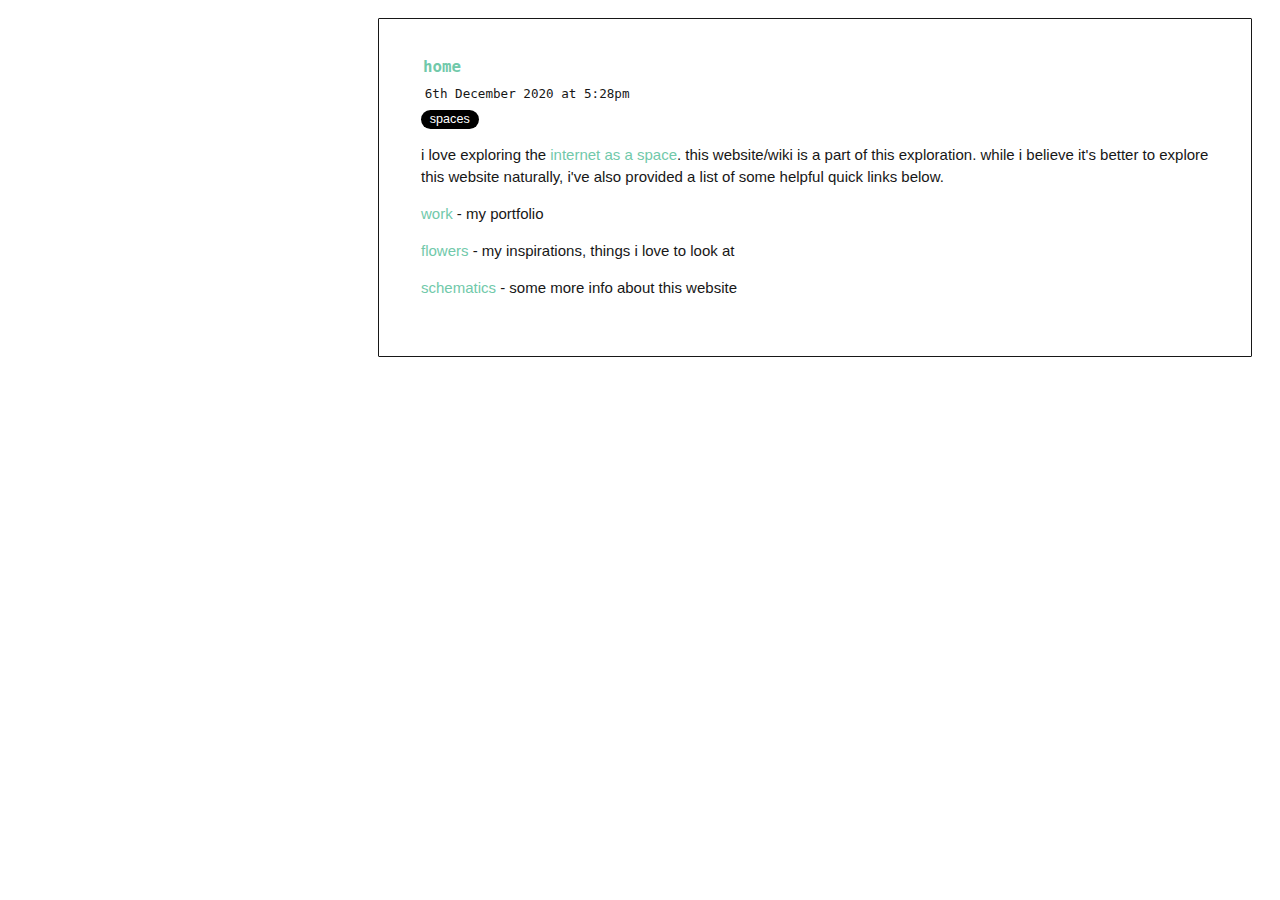
==== index.html @ 0bd0fa55 "rename" ====
<!doctype html>
<html>
<head>
<meta http-equiv="Content-Type" content="text/html;charset=utf-8" />
<meta name="generator" content="TiddlyWiki" />
<meta name="tiddlywiki-version" content="5.1.22" />
<meta name="viewport" content="width=device-width, initial-scale=1.0" />
<meta name="apple-mobile-web-app-capable" content="yes" />
<meta name="apple-mobile-web-app-status-bar-style" content="black-translucent" />
<meta name="mobile-web-app-capable" content="yes"/>
<meta name="format-detection" content="telephone=no">
<link id="faviconLink" rel="shortcut icon" href="favicon.ico">
<link rel="stylesheet" href="static.css">
<title>home: rae's garden — thoughts and artifacts</title>
</head>
<body class="tc-body">

<section class="tc-story-river">
<p><div class="tc-tiddler-frame tc-tiddler-view-frame tc-tiddler-exists  tc-tagged-spaces" data-tags="spaces" data-tiddler-title="home"><div class="tc-tiddler-title"><div class="tc-titlebar"><span class="tc-tiddler-controls"><span class=" tc-reveal"><button aria-label="more" class="tc-btn-invisible tc-btn-%24%3A%2Fcore%2Fui%2FButtons%2Fmore-tiddler-actions" title="More actions"></button><div class=" tc-reveal" hidden="true"></div></span><span class=" tc-reveal" hidden="true"></span><span class=" tc-reveal" hidden="true"></span><span class=" tc-reveal" hidden="true"></span><span class=" tc-reveal" hidden="true"></span><span class=" tc-reveal" hidden="true"></span><span class=" tc-reveal"><button aria-label="edit" class="tc-btn-invisible tc-btn-%24%3A%2Fcore%2Fui%2FButtons%2Fedit" title="Edit this tiddler"></button></span><span class=" tc-reveal" hidden="true"></span><span class=" tc-reveal" hidden="true"></span><span class=" tc-reveal" hidden="true"></span><span class=" tc-reveal" hidden="true"></span><span class=" tc-reveal" hidden="true"></span><span class=" tc-reveal"><button aria-label="close" class="tc-btn-invisible tc-btn-%24%3A%2Fcore%2Fui%2FButtons%2Fclose" title="Close this tiddler"></button></span><span class=" tc-reveal" hidden="true"></span><span class=" tc-reveal" hidden="true"></span><span class=" tc-reveal" hidden="true"></span></span><span><span class="tc-tiddler-title-icon" style="fill:;"></span><h2 class="tc-title">home</h2></span></div><div class="tc-tiddler-info tc-popup-handle tc-reveal" hidden="true"></div></div><div class=" tc-reveal" hidden="true"></div>
<div class=" tc-reveal"><div class="tc-subtitle"><a class="tc-tiddlylink tc-tiddlylink-missing" href=".html"></a>6th December 2020 at 5:28pm</div></div><div class=" tc-reveal">
<div class="tc-tags-wrapper"><span class="tc-tag-list-item">
<span class="tc-tag-label tc-btn-invisible" draggable="true" style="background-color:;
fill:#ffffff;
color:#ffffff;">
spaces
</span>
<span class="tc-drop-down tc-reveal" hidden="true"></span></span></div>
</div>

<div class="tc-tiddler-body tc-reveal"><p>i love exploring the <a class="tc-tiddlylink tc-tiddlylink-resolves" href="internet%2520as%2520a%2520space.html">internet as a space</a>. this website/wiki is a part of this exploration. while i believe it's better to explore this website naturally, i've also provided a list of some helpful quick links below. </p><p><a class="tc-tiddlylink tc-tiddlylink-resolves" href="work.html">work</a> - my portfolio</p><p><a class="tc-tiddlylink tc-tiddlylink-resolves" href="flowers.html">flowers</a> - my inspirations, things i love to look at </p><p><a class="tc-tiddlylink tc-tiddlylink-resolves" href="schematics.html">schematics</a> - some more info about this website
</p></div>



</div>

</p>
</section>
</body>
</html>
---- static.css ----
/*
Basic styles used before we boot up the parsing engine
*/

/*
Error message and password prompt
*/

.tc-error-form {
	font-family: sans-serif;
	color: #fff;
	z-index: 20000;
	position: fixed;
	background-color: rgb(255, 75, 75);
	border: 8px solid rgb(255, 0, 0);
	border-radius: 8px;
	width: 50%;
	margin-left: 25%;
	margin-top: 4em;
	padding: 0 2em 1em 2em;
}

.tc-error-form h1 {
	text-align: center;
}

.tc-error-prompt {
	text-align: center;
	color: #000;
}

.tc-error-message {
	overflow: auto;
	max-height: 40em;
	padding-right: 1em;
	margin: 1em 0;
	white-space: pre-line;
}

.tc-password-wrapper {
    font-family: sans-serif;
	z-index: 20000;
	position: fixed;
	text-align: center;
	width: 200px;
	top: 4em;
	left: 50%;
	margin-left: -144px; /* - width/2 - paddingHorz/2 - border */
	padding: 16px 16px 16px 16px;
	border-radius: 8px;
}

.tc-password-wrapper {
	color: #000;
	text-shadow: 0 1px 0 rgba(255, 255, 255, 0.5);
	background-color: rgb(197, 235, 183);
	border: 8px solid rgb(164, 197, 152);
}

.tc-password-wrapper form {
	text-align: left;
}

.tc-password-wrapper h1 {
	font-size: 16px;
	line-height: 20px;
	padding-bottom: 16px;
}

.tc-password-wrapper input {
	width: 100%;
}

/*
** Start with the normalize CSS reset, and then belay some of its effects
*//*! normalize.css v8.0.1 | MIT License | github.com/necolas/normalize.css */

/* Document
   ========================================================================== */

/**
 * 1. Correct the line height in all browsers.
 * 2. Prevent adjustments of font size after orientation changes in iOS.
 */

html {
  line-height: 1.15; /* 1 */
  -webkit-text-size-adjust: 100%; /* 2 */
}

/* Sections
   ========================================================================== */

/**
 * Remove the margin in all browsers.
 */

body {
  margin: 0;
}

/**
 * Render the `main` element consistently in IE.
 */

main {
  display: block;
}

/**
 * Correct the font size and margin on `h1` elements within `section` and
 * `article` contexts in Chrome, Firefox, and Safari.
 */

h1 {
  font-size: 2em;
  margin: 0.67em 0;
}

/* Grouping content
   ========================================================================== */

/**
 * 1. Add the correct box sizing in Firefox.
 * 2. Show the overflow in Edge and IE.
 */

hr {
  box-sizing: content-box; /* 1 */
  height: 0; /* 1 */
  overflow: visible; /* 2 */
}

/**
 * 1. Correct the inheritance and scaling of font size in all browsers.
 * 2. Correct the odd `em` font sizing in all browsers.
 */

pre {
  font-family: monospace, monospace; /* 1 */
  font-size: 1em; /* 2 */
}

/* Text-level semantics
   ========================================================================== */

/**
 * Remove the gray background on active links in IE 10.
 */

a {
  background-color: transparent;
}

/**
 * 1. Remove the bottom border in Chrome 57-
 * 2. Add the correct text decoration in Chrome, Edge, IE, Opera, and Safari.
 */

abbr[title] {
  border-bottom: none; /* 1 */
  text-decoration: underline; /* 2 */
  text-decoration: underline dotted; /* 2 */
}

/**
 * Add the correct font weight in Chrome, Edge, and Safari.
 */

b,
strong {
  font-weight: bolder;
}

/**
 * 1. Correct the inheritance and scaling of font size in all browsers.
 * 2. Correct the odd `em` font sizing in all browsers.
 */

code,
kbd,
samp {
  font-family: monospace, monospace; /* 1 */
  font-size: 1em; /* 2 */
}

/**
 * Add the correct font size in all browsers.
 */

small {
  font-size: 80%;
}

/**
 * Prevent `sub` and `sup` elements from affecting the line height in
 * all browsers.
 */

sub,
sup {
  font-size: 75%;
  line-height: 0;
  position: relative;
  vertical-align: baseline;
}

sub {
  bottom: -0.25em;
}

sup {
  top: -0.5em;
}

/* Embedded content
   ========================================================================== */

/**
 * Remove the border on images inside links in IE 10.
 */

img {
  border-style: none;
}

/* Forms
   ========================================================================== */

/**
 * 1. Change the font styles in all browsers.
 * 2. Remove the margin in Firefox and Safari.
 */

button,
input,
optgroup,
select,
textarea {
  font-family: inherit; /* 1 */
  font-size: 100%; /* 1 */
  line-height: 1.15; /* 1 */
  margin: 0; /* 2 */
}

/**
 * Show the overflow in IE.
 * 1. Show the overflow in Edge.
 */

button,
input { /* 1 */
  overflow: visible;
}

/**
 * Remove the inheritance of text transform in Edge, Firefox, and IE.
 * 1. Remove the inheritance of text transform in Firefox.
 */

button,
select { /* 1 */
  text-transform: none;
}

/**
 * Correct the inability to style clickable types in iOS and Safari.
 */

button,
[type="button"],
[type="reset"],
[type="submit"] {
  -webkit-appearance: button;
}

/**
 * Remove the inner border and padding in Firefox.
 */

button::-moz-focus-inner,
[type="button"]::-moz-focus-inner,
[type="reset"]::-moz-focus-inner,
[type="submit"]::-moz-focus-inner {
  border-style: none;
  padding: 0;
}

/**
 * Restore the focus styles unset by the previous rule.
 */

button:-moz-focusring,
[type="button"]:-moz-focusring,
[type="reset"]:-moz-focusring,
[type="submit"]:-moz-focusring {
  outline: 1px dotted ButtonText;
}

/**
 * Correct the padding in Firefox.
 */

fieldset {
  padding: 0.35em 0.75em 0.625em;
}

/**
 * 1. Correct the text wrapping in Edge and IE.
 * 2. Correct the color inheritance from `fieldset` elements in IE.
 * 3. Remove the padding so developers are not caught out when they zero out
 *    `fieldset` elements in all browsers.
 */

legend {
  box-sizing: border-box; /* 1 */
  color: inherit; /* 2 */
  display: table; /* 1 */
  max-width: 100%; /* 1 */
  padding: 0; /* 3 */
  white-space: normal; /* 1 */
}

/**
 * Add the correct vertical alignment in Chrome, Firefox, and Opera.
 */

progress {
  vertical-align: baseline;
}

/**
 * Remove the default vertical scrollbar in IE 10+.
 */

textarea {
  overflow: auto;
}

/**
 * 1. Add the correct box sizing in IE 10.
 * 2. Remove the padding in IE 10.
 */

[type="checkbox"],
[type="radio"] {
  box-sizing: border-box; /* 1 */
  padding: 0; /* 2 */
}

/**
 * Correct the cursor style of increment and decrement buttons in Chrome.
 */

[type="number"]::-webkit-inner-spin-button,
[type="number"]::-webkit-outer-spin-button {
  height: auto;
}

/**
 * 1. Correct the odd appearance in Chrome and Safari.
 * 2. Correct the outline style in Safari.
 */

[type="search"] {
  -webkit-appearance: textfield; /* 1 */
  outline-offset: -2px; /* 2 */
}

/**
 * Remove the inner padding in Chrome and Safari on macOS.
 */

[type="search"]::-webkit-search-decoration {
  -webkit-appearance: none;
}

/**
 * 1. Correct the inability to style clickable types in iOS and Safari.
 * 2. Change font properties to `inherit` in Safari.
 */

::-webkit-file-upload-button {
  -webkit-appearance: button; /* 1 */
  font: inherit; /* 2 */
}

/* Interactive
   ========================================================================== */

/*
 * Add the correct display in Edge, IE 10+, and Firefox.
 */

details {
  display: block;
}

/*
 * Add the correct display in all browsers.
 */

summary {
  display: list-item;
}

/* Misc
   ========================================================================== */

/**
 * Add the correct display in IE 10+.
 */

template {
  display: none;
}

/**
 * Add the correct display in IE 10.
 */

[hidden] {
  display: none;
}
*, input[type="search"] {
	box-sizing: border-box;
	-moz-box-sizing: border-box;
	-webkit-box-sizing: border-box;
}html button {
	line-height: 1.2;
	color: #171717;
	background: #ffffff;
	border-color: #171717;
}/*
** Basic element styles
*/html {
	font-family: -apple-system, BlinkMacSystemFont, "Segoe UI", Helvetica, Arial, sans-serif, "Apple Color Emoji", "Segoe UI Emoji", "Segoe UI Symbol";
	text-rendering: optimizeLegibility; /* Enables kerning and ligatures etc. */
	-webkit-font-smoothing: antialiased;
	-moz-osx-font-smoothing: grayscale;
}html:-webkit-full-screen {
	background-color: #ffffff;
}body.tc-body {
	font-size: 14px;
	line-height: 20px;
	word-wrap: break-word;
	


	color: #171717;
	background-color: #ffffff;
	fill: #171717;
}h1, h2, h3, h4, h5, h6 {
	line-height: 1.2;
	font-weight: 300;
}pre {
	display: block;
	padding: 14px;
	margin-top: 1em;
	margin-bottom: 1em;
	word-break: normal;
	word-wrap: break-word;
	white-space: pre-wrap;
	background-color: #ffffff;
	border: 1px solid #171717;
	padding: 0 3px 2px;
	border-radius: 3px;
	font-family: "SFMono-Regular",Consolas,"Liberation Mono",Menlo,Courier,monospace;
}code {
	color: #171717;
	background-color: #ffffff;
	border: 1px solid #171717;
	white-space: pre-wrap;
	padding: 0 3px 2px;
	border-radius: 3px;
	font-family: "SFMono-Regular",Consolas,"Liberation Mono",Menlo,Courier,monospace;
}blockquote {
	border-left: 5px solid #171717;
	margin-left: 25px;
	padding-left: 10px;
	quotes: "\201C""\201D""\2018""\2019";
}blockquote > div {
	margin-top: 1em;
	margin-bottom: 1em;
}blockquote.tc-big-quote {
	font-family: Georgia, serif;
	position: relative;
	background: #ffffff;
	border-left: none;
	margin-left: 50px;
	margin-right: 50px;
	padding: 10px;
    border-radius: 8px;
}blockquote.tc-big-quote cite:before {
	content: "\2014 \2009";
}blockquote.tc-big-quote:before {
	font-family: Georgia, serif;
	color: #171717;
	content: open-quote;
	font-size: 8em;
	line-height: 0.1em;
	margin-right: 0.25em;
	vertical-align: -0.4em;
	position: absolute;
    left: -50px;
    top: 42px;
}blockquote.tc-big-quote:after {
	font-family: Georgia, serif;
	color: #171717;
	content: close-quote;
	font-size: 8em;
	line-height: 0.1em;
	margin-right: 0.25em;
	vertical-align: -0.4em;
	position: absolute;
    right: -80px;
    bottom: -20px;
}dl dt {
	font-weight: bold;
	margin-top: 6px;
}button, textarea, input, select {
	outline-color: #71c9aa;
}textarea,
input[type=text],
input[type=search],
input[type=""],
input:not([type]) {
	color: #171717;
	background: #ffffff;
}input[type="checkbox"] {
  vertical-align: middle;
}.tc-muted {
	color: #171717;
}svg.tc-image-button {
	padding: 0px 1px 1px 0px;
}.tc-icon-wrapper > svg {
	width: 1em;
	height: 1em;
}kbd {
	display: inline-block;
	padding: 3px 5px;
	font-size: 0.8em;
	line-height: 1.2;
	color: #171717;
	vertical-align: middle;
	background-color: #ffffff;
	border: solid 1px #171717;
	border-bottom-color: #171717;
	border-radius: 3px;
	box-shadow: inset 0 -1px 0 #171717;
}/*
Markdown likes putting code elements inside pre elements
*/
pre > code {
	padding: 0;
	border: none;
	background-color: inherit;
	color: inherit;
}table {
	border: 1px solid #dddddd;
	width: auto;
	max-width: 100%;
	caption-side: bottom;
	margin-top: 1em;
	margin-bottom: 1em;
	/* next 2 elements needed, since normalize 8.0.1 */
	border-collapse: collapse;
	border-spacing: 0;
}table th, table td {
	padding: 0 7px 0 7px;
	border-top: 1px solid #dddddd;
	border-left: 1px solid #dddddd;
}table thead tr td, table th {
	background-color: #f0f0f0;
	font-weight: bold;
}table tfoot tr td {
	background-color: #a8a8a8;
}.tc-csv-table {
	white-space: nowrap;
}.tc-tiddler-frame img,
.tc-tiddler-frame svg,
.tc-tiddler-frame canvas,
.tc-tiddler-frame embed,
.tc-tiddler-frame iframe {
	max-width: 100%;
}.tc-tiddler-body > embed,
.tc-tiddler-body > iframe {
	width: 100%;
	height: 600px;
}/*
** Links
*/button.tc-tiddlylink,
a.tc-tiddlylink {
	text-decoration: none;
	font-weight: 500;
	color: #71c9aa;
	-webkit-user-select: inherit; /* Otherwise the draggable attribute makes links impossible to select */
}.tc-sidebar-lists a.tc-tiddlylink {
	color: #71c9aa;
}.tc-sidebar-lists a.tc-tiddlylink:hover {
	color: #171717;
}button.tc-tiddlylink:hover,
a.tc-tiddlylink:hover {
	text-decoration: underline;
}a.tc-tiddlylink-resolves {
}a.tc-tiddlylink-shadow {
	font-weight: bold;
}a.tc-tiddlylink-shadow.tc-tiddlylink-resolves {
	font-weight: normal;
}a.tc-tiddlylink-missing {
	font-style: italic;
}a.tc-tiddlylink-external {
	text-decoration: underline;
	color: #71c9aa;
	background-color: inherit;
}a.tc-tiddlylink-external:visited {
	color: #f5a29d;
	background-color: inherit;
}a.tc-tiddlylink-external:hover {
	color: inherit;
	background-color: inherit;
}/*
** Drag and drop styles
*/.tc-tiddler-dragger {
	position: relative;
	z-index: -10000;
}.tc-tiddler-dragger-inner {
	position: absolute;
	top: -1000px;
	left: -1000px;
	display: inline-block;
	padding: 8px 20px;
	font-size: 16.9px;
	font-weight: bold;
	line-height: 20px;
	color: #ffffff;
	text-shadow: 0 1px 0 rgba(0, 0, 0, 1);
	white-space: nowrap;
	vertical-align: baseline;
	background-color: #171717;
	border-radius: 20px;
}.tc-tiddler-dragger-cover {
	position: absolute;
	background-color: #ffffff;
}.tc-dropzone {
	position: relative;
}.tc-dropzone.tc-dragover:before {
	z-index: 10000;
	display: block;
	position: fixed;
	top: 0;
	left: 0;
	right: 0;
	background: rgba(0,200,0,0.7);
	text-align: center;
	content: "Drop here (or use the 'Escape' key to cancel)";
}.tc-droppable > .tc-droppable-placeholder {
	display: none;
}.tc-droppable.tc-dragover > .tc-droppable-placeholder {
	display: block;
	border: 2px dashed rgba(0,200,0,0.7);
}.tc-draggable {
	cursor: move;
}.tc-sidebar-tab-open .tc-droppable-placeholder, .tc-tagged-draggable-list .tc-droppable-placeholder,
.tc-links-draggable-list .tc-droppable-placeholder {
	line-height: 2em;
	height: 2em;
}.tc-sidebar-tab-open-item {
	position: relative;
}.tc-sidebar-tab-open .tc-btn-invisible.tc-btn-mini svg {
	font-size: 0.7em;
	fill: #171717;
}/*
** Plugin reload warning
*/.tc-plugin-reload-warning {
	z-index: 1000;
	display: block;
	position: fixed;
	top: 0;
	left: 0;
	right: 0;
	background: #f00;
	text-align: center;
}/*
** Buttons
*/button svg, button img, label svg, label img {
	vertical-align: middle;
}.tc-btn-invisible {
	padding: 0;
	margin: 0;
	background: none;
	border: none;
    	cursor: pointer;
	color: #171717;
}.tc-btn-boxed {
	font-size: 0.6em;
	padding: 0.2em;
	margin: 1px;
	background: none;
	border: 1px solid #171717;
	border-radius: 0.25em;
}html body.tc-body .tc-btn-boxed svg {
	font-size: 1.6666em;
}.tc-btn-boxed:hover {
	background: #171717;
	color: #ffffff;
}html body.tc-body .tc-btn-boxed:hover svg {
	fill: #ffffff;
}.tc-btn-rounded {
	font-size: 0.5em;
	line-height: 2;
	padding: 0em 0.3em 0.2em 0.4em;
	margin: 1px;
	border: 1px solid #171717;
	background: #171717;
	color: #ffffff;
	border-radius: 2em;
}html body.tc-body .tc-btn-rounded svg {
	font-size: 1.6666em;
	fill: #ffffff;
}.tc-btn-rounded:hover {
	border: 1px solid #171717;
	background: #ffffff;
	color: #171717;
}html body.tc-body .tc-btn-rounded:hover svg {
	fill: #171717;
}.tc-btn-icon svg {
	height: 1em;
	width: 1em;
	fill: #171717;
}.tc-btn-text {
	padding: 0;
	margin: 0;
}/* used for documentation "fake" buttons */
.tc-btn-standard {
	line-height: 1.8;
	color: #667;
	background-color: #e0e0e0;
	border: 1px solid #888;
	padding: 2px 1px 2px 1px;
	margin: 1px 4px 1px 4px;
}.tc-btn-big-green {
	display: inline-block;
	padding: 8px;
	margin: 4px 8px 4px 8px;
	background: #080;
	color: #ffffff;
	fill: #ffffff;
	border: none;
	border-radius: 2px;
	font-size: 1.2em;
	line-height: 1.4em;
	text-decoration: none;
}.tc-btn-big-green svg,
.tc-btn-big-green img {
	height: 2em;
	width: 2em;
	vertical-align: middle;
	fill: #ffffff;
}.tc-primary-btn {
 	background: #71c9aa;
}.tc-sidebar-lists input {
	color: #171717;
}.tc-sidebar-lists button {
	color: #171717;
	fill: #171717;
}.tc-sidebar-lists button.tc-btn-mini {
	color: #171717;
}.tc-sidebar-lists button.tc-btn-mini:hover {
	color: #444444;
}button svg.tc-image-button, button .tc-image-button img {
	height: 1em;
	width: 1em;
}.tc-unfold-banner {
	position: absolute;
	padding: 0;
	margin: 0;
	background: none;
	border: none;
	width: 100%;
	width: calc(100% + 2px);
	margin-left: -43px;
	text-align: center;
	border-top: 2px solid #ffffff;
	margin-top: 4px;
}.tc-unfold-banner:hover {
	background: #ffffff;
	border-top: 2px solid #171717;
}.tc-unfold-banner svg, .tc-fold-banner svg {
	height: 0.75em;
	fill: #171717;
}.tc-unfold-banner:hover svg, .tc-fold-banner:hover svg {
	fill: #ddd;
}.tc-fold-banner {
	position: absolute;
	padding: 0;
	margin: 0;
	background: none;
	border: none;
	width: 23px;
	text-align: center;
	margin-left: -35px;
	top: 6px;
	bottom: 6px;
}.tc-fold-banner:hover {
	background: #ffffff;
}@media (max-width: 960px) {.tc-unfold-banner {
		position: static;
		width: calc(100% + 59px);
	}.tc-fold-banner {
		width: 16px;
		margin-left: -16px;
		font-size: 0.75em;
	}}/*
** Tags and missing tiddlers
*/.tc-tag-list-item {
	position: relative;
	display: inline-block;
	margin-right: 7px;
}.tc-tags-wrapper {
	margin: 4px 0 14px 0;
}.tc-missing-tiddler-label {
	font-style: italic;
	font-weight: normal;
	display: inline-block;
	font-size: 11.844px;
	line-height: 14px;
	white-space: nowrap;
	vertical-align: baseline;
}button.tc-tag-label, span.tc-tag-label {
	display: inline-block;
	padding: 0.16em 0.7em;
	font-size: 0.9em;
	font-weight: 400;
	line-height: 1.2em;
	color: #fff;
	white-space: nowrap;
	vertical-align: baseline;
	background-color: #000;
	border-radius: 1em;
}.tc-sidebar-scrollable .tc-tag-label {
	text-shadow: none;
}.tc-untagged-separator {
	width: 10em;
	left: 0;
	margin-left: 0;
	border: 0;
	height: 1px;
	background: #171717;
}button.tc-untagged-label {
	background-color: #171717;
}.tc-tag-label svg, .tc-tag-label img {
	height: 1em;
	width: 1em;
	margin-right: 3px; 
	margin-bottom: 1px;
	vertical-align: text-bottom;
}.tc-edit-tags button.tc-remove-tag-button svg {
	font-size: 0.7em;
	vertical-align: middle;
}.tc-tag-manager-table .tc-tag-label {
	white-space: normal;
}.tc-tag-manager-tag {
	width: 100%;
}button.tc-btn-invisible.tc-remove-tag-button {
	outline: none;
}/*
** Page layout
*/.tc-topbar {
	position: fixed;
	z-index: 1200;
}.tc-topbar-left {
	left: 29px;
	top: 5px;
}.tc-topbar-right {
	top: 5px;
	right: 29px;
}.tc-topbar button {
	padding: 8px;
}.tc-topbar svg {
	fill: #171717;
}.tc-topbar button:hover svg {
	fill: #171717;
}.tc-sidebar-header {
	color: #171717;
	fill: #171717;
}.tc-sidebar-header .tc-title a.tc-tiddlylink-resolves {
	font-weight: 300;
}.tc-sidebar-header .tc-sidebar-lists p {
	margin-top: 3px;
	margin-bottom: 3px;
}.tc-sidebar-header .tc-missing-tiddler-label {
	color: #171717;
}.tc-advanced-search input {
	width: 60%;
}.tc-search a svg {
	width: 1.2em;
	height: 1.2em;
	vertical-align: middle;
}.tc-page-controls {
	margin-top: 14px;
	font-size: 1.5em;
}.tc-page-controls .tc-drop-down {
  font-size: 1rem;
}.tc-page-controls button {
	margin-right: 0.5em;
}.tc-page-controls a.tc-tiddlylink:hover {
	text-decoration: none;
}.tc-page-controls img {
	width: 1em;
}.tc-page-controls svg {
	fill: #171717;
}.tc-page-controls button:hover svg, .tc-page-controls a:hover svg {
	fill: #ffffff;
}.tc-menu-list-item {
	white-space: nowrap;
}.tc-menu-list-count {
	font-weight: bold;
}.tc-menu-list-subitem {
	padding-left: 7px;
}.tc-story-river {
	position: relative;
}@media (max-width: 960px) {.tc-sidebar-header {
		padding: 14px;
		min-height: 32px;
		margin-top: 0px;
	}.tc-story-river {
		position: relative;
		padding: 0;
	}
}@media (min-width: 960px) {.tc-message-box {
		margin: 21px -21px 21px -21px;
	}.tc-sidebar-scrollable {
		position: fixed;
		top: 0px;
		left: 770px;
		bottom: 0;
		right: 0;
		overflow-y: auto;
		overflow-x: auto;
		-webkit-overflow-scrolling: touch;
		margin: 0 0 0 -42px;
		padding: 71px 0 28px 42px;
	}html[dir="rtl"] .tc-sidebar-scrollable {
		left: auto;
		right: 770px;
	}.tc-story-river {
		position: relative;
		left: 0px;
		top: 0px;
		width: 770px;
		padding: 42px 42px 42px 42px;
	}}@media print {body.tc-body {
		background-color: transparent;
	}.tc-sidebar-header, .tc-topbar {
		display: none;
	}.tc-story-river {
		margin: 0;
		padding: 0;
	}.tc-story-river .tc-tiddler-frame {
		margin: 0;
		border: none;
		padding: 0;
	}
}/*
** Tiddler styles
*/.tc-tiddler-frame {
	position: relative;
	margin-bottom: 28px;
	background-color: #ffffff;
	border: 1px solid #171717;
}
.tc-tiddler-info {
	padding: 14px 42px 14px 42px;
	background-color: #ffffff;
	border-top: 1px solid #171717;
	border-bottom: 1px solid #171717;
}.tc-tiddler-info p {
	margin-top: 3px;
	margin-bottom: 3px;
}.tc-tiddler-info .tc-tab-buttons button.tc-tab-selected {
	background-color: #ffffff;
	border-bottom: 1px solid #ffffff;
}.tc-view-field-table {
	width: 100%;
}.tc-view-field-name {
	width: 1%; /* Makes this column be as narrow as possible */
	text-align: right;
	font-style: italic;
	font-weight: 200;
}.tc-view-field-value {
}@media (max-width: 960px) {
	.tc-tiddler-frame {
		padding: 14px 14px 14px 14px;
	}.tc-tiddler-info {
		margin: 0 -14px 0 -14px;
	}
}@media (min-width: 960px) {
	.tc-tiddler-frame {
		padding: 28px 42px 42px 42px;
		width: 686px;
		border-radius: 2px;
	}.tc-tiddler-info {
		margin: 0 -42px 0 -42px;
	}
}.tc-site-title,
.tc-titlebar {
	font-weight: 300;
	font-size: 2.35em;
	line-height: 1.2em;
	color: #71c9aa;
	margin: 0;
}.tc-site-title {
	color: #71c9aa;
}.tc-tiddler-title-icon {
	vertical-align: middle;
	margin-right: .1em;
}.tc-system-title-prefix {
	color: #171717;
}.tc-titlebar h2 {
	font-size: 1em;
	display: inline;
}.tc-titlebar img {
	height: 1em;
}.tc-subtitle {
	font-size: 0.9em;
	color: #171717;
	font-weight: 300;
}.tc-subtitle .tc-tiddlylink {
	margin-right: .3em;
}.tc-tiddler-missing .tc-title {
  font-style: italic;
  font-weight: normal;
}.tc-tiddler-frame .tc-tiddler-controls {
	float: right;
}.tc-tiddler-controls .tc-drop-down {
	font-size: 0.6em;
}.tc-tiddler-controls .tc-drop-down .tc-drop-down {
	font-size: 1em;
}.tc-tiddler-controls > span > button,
.tc-tiddler-controls > span > span > button,
.tc-tiddler-controls > span > span > span > button {
	vertical-align: baseline;
	margin-left:5px;
}.tc-tiddler-controls button svg, .tc-tiddler-controls button img,
.tc-search button svg, .tc-search a svg {
	fill: #171717;
}.tc-tiddler-controls button svg, .tc-tiddler-controls button img {
	height: 0.75em;
}.tc-search button svg, .tc-search a svg {
    height: 1.2em;
    width: 1.2em;
    margin: 0 0.25em;
}.tc-tiddler-controls button.tc-selected svg,
.tc-page-controls button.tc-selected svg  {
	fill: #fdd;
}.tc-tiddler-controls button.tc-btn-invisible:hover svg,
.tc-search button:hover svg, .tc-search a:hover svg {
	fill: #ddd;
}@media print {
	.tc-tiddler-controls {
		display: none;
	}
}.tc-tiddler-help { /* Help prompts within tiddler template */
	color: #171717;
	margin-top: 14px;
}.tc-tiddler-help a.tc-tiddlylink {
	color: #888888;
}.tc-tiddler-frame .tc-edit-texteditor {
	width: 100%;
	margin: 4px 0 4px 0;
}.tc-tiddler-frame input.tc-edit-texteditor,
.tc-tiddler-frame textarea.tc-edit-texteditor,
.tc-tiddler-frame iframe.tc-edit-texteditor {
	padding: 3px 3px 3px 3px;
	border: 1px solid #cccccc;
	background-color: #ffffff;
	line-height: 1.3em;
	-webkit-appearance: none;
	font-family: ;
}.tc-tiddler-frame .tc-binary-warning {
	width: 100%;
	height: 5em;
	text-align: center;
	padding: 3em 3em 6em 3em;
	background: #f00;
	border: 1px solid #ffffff;
}canvas.tc-edit-bitmapeditor  {
	border: 6px solid #171717;
	cursor: crosshair;
	-moz-user-select: none;
	-webkit-user-select: none;
	-ms-user-select: none;
	margin-top: 6px;
	margin-bottom: 6px;
}.tc-edit-bitmapeditor-width {
	display: block;
}.tc-edit-bitmapeditor-height {
	display: block;
}.tc-tiddler-body {
	clear: both;
}.tc-tiddler-frame .tc-tiddler-body {
	font-size: 15px;
	line-height: 22px;
}.tc-titlebar, .tc-tiddler-edit-title {
	overflow: hidden; /* https://github.com/Jermolene/TiddlyWiki5/issues/282 */
}html body.tc-body.tc-single-tiddler-window {
	margin: 1em;
	background: #ffffff;
}.tc-single-tiddler-window img,
.tc-single-tiddler-window svg,
.tc-single-tiddler-window canvas,
.tc-single-tiddler-window embed,
.tc-single-tiddler-window iframe {
	max-width: 100%;
}/*
** Editor
*/.tc-editor-toolbar {
	margin-top: 8px;
}.tc-editor-toolbar button {
	vertical-align: middle;
	background-color: #171717;
	color: #fdd;
	fill: #fdd;
	border-radius: 4px;
	padding: 3px;
	margin: 2px 0 2px 4px;
}.tc-editor-toolbar button.tc-text-editor-toolbar-item-adjunct {
	margin-left: 1px;
	width: 1em;
	border-radius: 8px;
}.tc-editor-toolbar button.tc-text-editor-toolbar-item-start-group {
	margin-left: 11px;
}.tc-editor-toolbar button.tc-selected {
	background-color: #71c9aa;
}.tc-editor-toolbar button svg {
	width: 1.6em;
	height: 1.2em;
}.tc-editor-toolbar button:hover {
	background-color: #fdd;
	fill: #ffffff;
	color: #ffffff;
}.tc-editor-toolbar .tc-text-editor-toolbar-more {
	white-space: normal;
}.tc-editor-toolbar .tc-text-editor-toolbar-more button {
	display: inline-block;
	padding: 3px;
	width: auto;
}.tc-editor-toolbar .tc-search-results {
	padding: 0;
}/*
** Adjustments for fluid-fixed mode
*/@media (min-width: 960px) {}/*
** Toolbar buttons
*/.tc-page-controls svg.tc-image-new-button {
  fill: ;
}.tc-page-controls svg.tc-image-options-button {
  fill: ;
}.tc-page-controls svg.tc-image-save-button {
  fill: ;
}.tc-tiddler-controls button svg.tc-image-info-button {
  fill: ;
}.tc-tiddler-controls button svg.tc-image-edit-button {
  fill: ;
}.tc-tiddler-controls button svg.tc-image-close-button {
  fill: ;
}.tc-tiddler-controls button svg.tc-image-delete-button {
  fill: ;
}.tc-tiddler-controls button svg.tc-image-cancel-button {
  fill: ;
}.tc-tiddler-controls button svg.tc-image-done-button {
  fill: ;
}/*
** Tiddler edit mode
*/.tc-tiddler-edit-frame em.tc-edit {
	color: #171717;
	font-style: normal;
}.tc-edit-type-dropdown a.tc-tiddlylink-missing {
	font-style: normal;
}.tc-type-selector .tc-edit-typeeditor {
	width: 20%;
}.tc-edit-tags {
	border: 1px solid #cccccc;
	padding: 4px 8px 4px 8px;
}.tc-edit-add-tag {
	display: inline-block;
}.tc-edit-add-tag .tc-add-tag-name input {
	width: 50%;
}.tc-edit-add-tag .tc-keyboard {
	display:inline;
}.tc-edit-tags .tc-tag-label {
	display: inline-block;
}.tc-edit-tags-list {
	margin: 14px 0 14px 0;
}.tc-remove-tag-button {
	padding-left: 4px;
}.tc-tiddler-preview {
	overflow: auto;
}.tc-tiddler-preview-preview {
	float: right;
	width: 49%;
	border: 1px solid #cccccc;
	margin: 4px 0 3px 3px;
	padding: 3px 3px 3px 3px;
}.tc-tiddler-frame .tc-tiddler-preview .tc-edit-texteditor {
	width: 49%;
}.tc-tiddler-frame .tc-tiddler-preview canvas.tc-edit-bitmapeditor {
	max-width: 49%;
}.tc-edit-fields {
	width: 100%;
}.tc-edit-fields table, .tc-edit-fields tr, .tc-edit-fields td {
	border: none;
	padding: 4px;
}.tc-edit-fields > tbody > .tc-edit-field:nth-child(odd) {
	background-color: #ffffff;
}.tc-edit-fields > tbody > .tc-edit-field:nth-child(even) {
	background-color: #ffffff;
}.tc-edit-field-name {
	text-align: right;
}.tc-edit-field-value input {
	width: 100%;
}.tc-edit-field-remove {
}.tc-edit-field-remove svg {
	height: 1em;
	width: 1em;
	fill: #171717;
	vertical-align: middle;
}.tc-edit-field-add-name {
	display: inline-block;
	width: 15%;
}.tc-edit-field-add-value {
	display: inline-block;
	width: 40%;
}.tc-edit-field-add-button {
	display: inline-block;
	width: 10%;
}/*
** Storyview Classes
*/.tc-viewswitcher .tc-image-button {
	margin-right: .3em;
}.tc-storyview-zoomin-tiddler {
	position: absolute;
	display: block;
	width: 100%;
}@media (min-width: 960px) {.tc-storyview-zoomin-tiddler {
		width: calc(100% - 84px);
	}}/*
** Dropdowns
*/.tc-btn-dropdown {
	text-align: left;
}.tc-btn-dropdown svg, .tc-btn-dropdown img {
	height: 1em;
	width: 1em;
	fill: #171717;
}.tc-drop-down-wrapper {
	position: relative;
}.tc-drop-down {
	min-width: 380px;
	border: 1px solid #171717;
	background-color: #ffffff;
	padding: 7px 0 7px 0;
	margin: 4px 0 0 0;
	white-space: nowrap;
	text-shadow: none;
	line-height: 1.4;
}.tc-drop-down .tc-drop-down {
	margin-left: 14px;
}.tc-drop-down button svg, .tc-drop-down a svg  {
	fill: #171717;
}.tc-drop-down button.tc-btn-invisible:hover svg {
	fill: #171717;
}.tc-drop-down .tc-drop-down-info {
	padding-left: 14px;
}.tc-drop-down p {
	padding: 0 14px 0 14px;
}.tc-drop-down svg {
	width: 1em;
	height: 1em;
}.tc-drop-down img {
	width: 1em;
}.tc-drop-down a, .tc-drop-down button {
	display: block;
	padding: 0 14px 0 14px;
	width: 100%;
	text-align: left;
	color: #171717;
	line-height: 1.4;
}.tc-drop-down .tc-tab-set .tc-tab-buttons button {
	display: inline-block;
    width: auto;
    margin-bottom: 0px;
    border-bottom-left-radius: 0;
    border-bottom-right-radius: 0;
}.tc-drop-down .tc-prompt {
	padding: 0 14px;
}.tc-drop-down .tc-chooser {
	border: none;
}.tc-drop-down .tc-chooser .tc-swatches-horiz {
	font-size: 0.4em;
	padding-left: 1.2em;
}.tc-drop-down .tc-file-input-wrapper {
	width: 100%;
}.tc-drop-down .tc-file-input-wrapper button {
	color: #171717;
}.tc-drop-down a:hover, .tc-drop-down button:hover, .tc-drop-down .tc-file-input-wrapper:hover button {
	color: #ffffff;
	background-color: #71c9aa;
	text-decoration: none;
}.tc-drop-down .tc-tab-buttons button {
	background-color: #171717;
}.tc-drop-down .tc-tab-buttons button.tc-tab-selected {
	background-color: #171717;
	border-bottom: 1px solid #171717;
}.tc-drop-down-bullet {
	display: inline-block;
	width: 0.5em;
}.tc-drop-down .tc-tab-contents a {
	padding: 0 0.5em 0 0.5em;
}.tc-block-dropdown-wrapper {
	position: relative;
}.tc-block-dropdown {
	position: absolute;
	min-width: 220px;
	border: 1px solid #171717;
	background-color: #ffffff;
	padding: 7px 0;
	margin: 4px 0 0 0;
	white-space: nowrap;
	z-index: 1000;
	text-shadow: none;
}.tc-block-dropdown.tc-search-drop-down {
	margin-left: -12px;
}.tc-block-dropdown a {
	display: block;
	padding: 4px 14px 4px 14px;
}.tc-block-dropdown.tc-search-drop-down a {
	display: block;
	padding: 0px 10px 0px 10px;
}.tc-drop-down .tc-dropdown-item-plain,
.tc-block-dropdown .tc-dropdown-item-plain {
	padding: 4px 14px 4px 7px;
}.tc-drop-down .tc-dropdown-item,
.tc-block-dropdown .tc-dropdown-item {
	padding: 4px 14px 4px 7px;
	color: #171717;
}.tc-block-dropdown a:hover {
	color: #ffffff;
	background-color: #71c9aa;
	text-decoration: none;
}.tc-search-results {
	padding: 0 7px 0 7px;
}.tc-image-chooser, .tc-colour-chooser {
	white-space: normal;
}.tc-image-chooser a,
.tc-colour-chooser a {
	display: inline-block;
	vertical-align: top;
	text-align: center;
	position: relative;
}.tc-image-chooser a {
	border: 1px solid #171717;
	padding: 2px;
	margin: 2px;
	width: 4em;
	height: 4em;
}.tc-colour-chooser a {
	padding: 3px;
	width: 2em;
	height: 2em;
	vertical-align: middle;
}.tc-image-chooser a:hover,
.tc-colour-chooser a:hover {
	background: #71c9aa;
	padding: 0px;
	border: 3px solid #71c9aa;
}.tc-image-chooser a svg,
.tc-image-chooser a img {
	display: inline-block;
	width: auto;
	height: auto;
	max-width: 3.5em;
	max-height: 3.5em;
	position: absolute;
	top: 0;
	bottom: 0;
	left: 0;
	right: 0;
	margin: auto;
}/*
** Modals
*/.tc-modal-wrapper {
	position: fixed;
	overflow: auto;
	overflow-y: scroll;
	top: 0;
	right: 0;
	bottom: 0;
	left: 0;
	z-index: 900;
}.tc-modal-backdrop {
	position: fixed;
	top: 0;
	right: 0;
	bottom: 0;
	left: 0;
	z-index: 1000;
	background-color: #171717;
}.tc-modal {
	z-index: 1100;
	background-color: #ffffff;
	border: 1px solid #171717;
}@media (max-width: 55em) {
	.tc-modal {
		position: fixed;
		top: 1em;
		left: 1em;
		right: 1em;
	}.tc-modal-body {
		overflow-y: auto;
		max-height: 400px;
		max-height: 60vh;
	}
}@media (min-width: 55em) {
	.tc-modal {
		position: fixed;
		top: 2em;
		left: 25%;
		width: 50%;
	}.tc-modal-body {
		overflow-y: auto;
		max-height: 400px;
		max-height: 60vh;
	}
}.tc-modal-header {
	padding: 9px 15px;
	border-bottom: 1px solid #171717;
}.tc-modal-header h3 {
	margin: 0;
	line-height: 30px;
}.tc-modal-header img, .tc-modal-header svg {
	width: 1em;
	height: 1em;
}.tc-modal-body {
	padding: 15px;
}.tc-modal-footer {
	padding: 14px 15px 15px;
	margin-bottom: 0;
	text-align: right;
	background-color: #ffffff;
	border-top: 1px solid #171717;
}/*
** Notifications
*/.tc-notification {
	position: fixed;
	top: 14px;
	right: 42px;
	z-index: 1300;
	max-width: 280px;
	padding: 0 14px 0 14px;
	background-color: #ffffff;
	border: 1px solid #171717;
}/*
** Tabs
*/.tc-tab-set.tc-vertical {
	display: -webkit-flex;
	display: flex;
}.tc-tab-buttons {
	font-size: 0.85em;
	padding-top: 1em;
	margin-bottom: -2px;
}.tc-tab-buttons.tc-vertical  {
	z-index: 100;
	display: block;
	padding-top: 14px;
	vertical-align: top;
	text-align: right;
	margin-bottom: inherit;
	margin-right: -1px;
	max-width: 33%;
	-webkit-flex: 0 0 auto;
	flex: 0 0 auto;
}.tc-tab-buttons button.tc-tab-selected {
	color: #171717;
	background-color: #ffffff;
	border-left: 1px solid #171717;
	border-top: 1px solid #171717;
	border-right: 1px solid #171717;
}.tc-tab-buttons button {
	color: #ffffff;
	padding: 3px 5px 3px 5px;
	margin-right: 0.3em;
	font-weight: 300;
	border: none;
	background: inherit;
	background-color: #171717;
	border-left: 1px solid #171717;
	border-top: 1px solid #171717;
	border-right: 1px solid #171717;
	border-top-left-radius: 2px;
	border-top-right-radius: 2px;
	border-bottom-left-radius: 0;
	border-bottom-right-radius: 0;
}.tc-tab-buttons.tc-vertical button {
	display: block;
	width: 100%;
	margin-top: 3px;
	margin-right: 0;
	text-align: right;
	background-color: #171717;
	border-left: 1px solid #171717;
	border-bottom: 1px solid #171717;
	border-right: none;
	border-top-left-radius: 2px;
	border-bottom-left-radius: 2px;
	border-top-right-radius: 0;
	border-bottom-right-radius: 0;
}.tc-tab-buttons.tc-vertical button.tc-tab-selected {
	background-color: #ffffff;
	border-right: 1px solid #ffffff;
}.tc-tab-divider {
	border-top: 1px solid #171717;
}.tc-tab-divider.tc-vertical  {
	display: none;
}.tc-tab-content {
	margin-top: 14px;
}.tc-tab-content.tc-vertical  {
	display: inline-block;
	vertical-align: top;
	padding-top: 0;
	padding-left: 14px;
	border-left: 1px solid #171717;
	-webkit-flex: 1 0 70%;
	flex: 1 0 70%;
	overflow: auto;
}.tc-sidebar-lists .tc-tab-buttons {
	margin-bottom: -1px;
}.tc-sidebar-lists .tc-tab-buttons button.tc-tab-selected {
	background-color: #ffffff;
	color: #171717;
	border-left: 1px solid #171717;
	border-top: 1px solid #171717;
	border-right: 1px solid #171717;
}.tc-sidebar-lists .tc-tab-buttons button {
	background-color: #171717;
	color: #ffffff;
	border-left: 1px solid #171717;
	border-top: 1px solid #171717;
	border-right: 1px solid #171717;
}.tc-sidebar-lists .tc-tab-divider {
	border-top: 1px solid #171717;
}.tc-more-sidebar > .tc-tab-set > .tc-tab-buttons > button {
	display: block;
	width: 100%;
	background-color: #171717;
	border-top: none;
	border-left: none;
	border-bottom: none;
	border-right: 1px solid #ccc;
	margin-bottom: inherit;
}.tc-more-sidebar > .tc-tab-set > .tc-tab-buttons > button.tc-tab-selected {
	background-color: #ffffff;
	border: none;
}/*
** Manager
*/.tc-manager-wrapper {
	
}.tc-manager-controls {
	
}.tc-manager-control {
	margin: 0.5em 0;
}.tc-manager-list {
	width: 100%;
	border-top: 1px solid #171717;
	border-left: 1px solid #171717;
	border-right: 1px solid #171717;
}.tc-manager-list-item {}.tc-manager-list-item-heading {
    display: block;
    width: 100%;
    text-align: left;	
	border-bottom: 1px solid #171717;
	padding: 3px;
}.tc-manager-list-item-heading-selected {
	font-weight: bold;
	color: #ffffff;
	fill: #ffffff;
	background-color: #171717;
}.tc-manager-list-item-heading:hover {
	background: #71c9aa;
	color: #ffffff;
}.tc-manager-list-item-content {
	display: flex;
}.tc-manager-list-item-content-sidebar {
    flex: 1 0;
    background: #ffffff;
    border-right: 0.5em solid #171717;
    border-bottom: 0.5em solid #171717;
    white-space: nowrap;
}.tc-manager-list-item-content-item-heading {
	display: block;
	width: 100%;
	text-align: left;
    background: #171717;
	text-transform: uppercase;
	font-size: 0.6em;
	font-weight: bold;
    padding: 0.5em 0 0.5em 0;
}.tc-manager-list-item-content-item-body {
	padding: 0 0.5em 0 0.5em;
}.tc-manager-list-item-content-item-body > pre {
	margin: 0.5em 0 0.5em 0;
	border: none;
	background: inherit;
}.tc-manager-list-item-content-tiddler {
    flex: 3 1;
    border-left: 0.5em solid #171717;
    border-right: 0.5em solid #171717;
    border-bottom: 0.5em solid #171717;
}.tc-manager-list-item-content-item-body > table {
	border: none;
	padding: 0;
	margin: 0;
}.tc-manager-list-item-content-item-body > table td {
	border: none;
}.tc-manager-icon-editor > button {
	width: 100%;
}.tc-manager-icon-editor > button > svg,
.tc-manager-icon-editor > button > button {
	width: 100%;
	height: auto;
}/*
** Alerts
*/.tc-alerts {
	position: fixed;
	top: 28px;
	left: 0;
	right: 0;
	max-width: 50%;
	z-index: 20000;
}.tc-alert {
	position: relative;
	margin: 14px;
	padding: 7px;
	border: 1px solid #ffffff;
	background-color: #f00;
}.tc-alert-toolbar {
	position: absolute;
	top: 7px;
	right: 7px;
    line-height: 0;
}.tc-alert-toolbar svg {
	fill: #800;
}.tc-alert-subtitle {
	color: #800;
	font-weight: bold;
    font-size: 0.8em;
    margin-bottom: 0.5em;
}.tc-alert-body > p {
	margin: 0;
}.tc-alert-highlight {
	color: #171717;
}@media (min-width: 960px) {.tc-static-alert {
		position: relative;
	}.tc-static-alert-inner {
		position: absolute;
		z-index: 100;
	}}.tc-static-alert-inner {
	padding: 0 2px 2px 42px;
	color: #aaaaaa;
}/*
** Floating drafts list
*/.tc-drafts-list {
	z-index: 2000;
	position: fixed;
	font-size: 0.8em;
	left: 0;
	bottom: 0;
}.tc-drafts-list a {
	margin: 0 0.5em;
	padding: 4px 4px;
	border-top-left-radius: 4px;
	border-top-right-radius: 4px;
	border: 1px solid #ffffff;
	border-bottom-none;
	background: #f00;
	color: #ffffff;
	fill: #ffffff;
}.tc-drafts-list a:hover {
	text-decoration: none;
	background: #171717;
	color: #ffffff;
	fill: #ffffff;
}.tc-drafts-list a svg {
	width: 1em;
	height: 1em;
	vertical-align: text-bottom;
}/*
** Control panel
*/.tc-control-panel td {
	padding: 4px;
}.tc-control-panel table, .tc-control-panel table input, .tc-control-panel table textarea {
	width: 100%;
}.tc-plugin-info {
	display: flex;
	border: 1px solid #171717;
	fill: #171717;
	background-color: #ffffff;
	margin: 0.5em 0 0.5em 0;
	padding: 4px;
    align-items: center;
}.tc-plugin-info-sub-plugins .tc-plugin-info {
    margin: 0.5em;
	background: #ffffff;
}.tc-plugin-info-sub-plugin-indicator {
	margin: -16px 1em 0 2em;
}.tc-plugin-info-sub-plugin-indicator button {
	color: #ffffff;
	background: #171717;
	border-radius: 8px;
    padding: 2px 7px;
    font-size: 0.75em;
}.tc-plugin-info-sub-plugins .tc-plugin-info-dropdown {
	margin-left: 1em;
	margin-right: 1em;
}.tc-plugin-info-disabled {
	background: -webkit-repeating-linear-gradient(45deg, #ff0, #ff0 10px, #eee 10px, #eee 20px);
	background: repeating-linear-gradient(45deg, #ff0, #ff0 10px, #eee 10px, #eee 20px);
}.tc-plugin-info-disabled:hover {
	background: -webkit-repeating-linear-gradient(45deg, #aa0, #aa0 10px, #888 10px, #888 20px);
	background: repeating-linear-gradient(45deg, #aa0, #aa0 10px, #888 10px, #888 20px);
}a.tc-tiddlylink.tc-plugin-info:hover {
	text-decoration: none;
	background-color: #71c9aa;
	color: #ffffff;
	fill: #171717;
}a.tc-tiddlylink.tc-plugin-info:hover .tc-plugin-info > .tc-plugin-info-chunk > svg {
	fill: #171717;
}.tc-plugin-info-chunk {
    margin: 2px;
}.tc-plugin-info-chunk.tc-plugin-info-toggle {
	flex-grow: 0;
	flex-shrink: 0;
	line-height: 1;
}.tc-plugin-info-chunk.tc-plugin-info-icon {
	flex-grow: 0;
	flex-shrink: 0;
	line-height: 1;
}.tc-plugin-info-chunk.tc-plugin-info-description {
	flex-grow: 1;
}.tc-plugin-info-chunk.tc-plugin-info-buttons {
	font-size: 0.8em;
	line-height: 1.2;
	flex-grow: 0;
	flex-shrink: 0;
    text-align: right;
}.tc-plugin-info-chunk.tc-plugin-info-description h1 {
	font-size: 1em;
	line-height: 1.2;
	margin: 2px 0 2px 0;
}.tc-plugin-info-chunk.tc-plugin-info-description h2 {
	font-size: 0.8em;
	line-height: 1.2;
	margin: 2px 0 2px 0;
}.tc-plugin-info-chunk.tc-plugin-info-description div {
	font-size: 0.7em;
	line-height: 1.2;
	margin: 2px 0 2px 0;
}.tc-plugin-info-chunk.tc-plugin-info-toggle img, .tc-plugin-info-chunk.tc-plugin-info-toggle svg {
	width: 1em;
	height: 1em;
}.tc-plugin-info-chunk.tc-plugin-info-icon img, .tc-plugin-info-chunk.tc-plugin-info-icon svg {
	width: 2em;
	height: 2em;
}.tc-plugin-info-dropdown {
	border: 1px solid #171717;
	background: #ffffff;
	margin-top: -8px;
}.tc-plugin-info-dropdown-message {
	background: #171717;
	padding: 0.5em 1em 0.5em 1em;
	font-weight: bold;
	font-size: 0.8em;
}.tc-plugin-info-dropdown-body {
	padding: 1em 1em 0 1em;
	background: #ffffff;
}.tc-plugin-info-sub-plugins {
	padding: 0.5em;
    margin: 0 1em 1em 1em;
	background: #ffffff;
}.tc-install-plugin {
	font-weight: bold;
	background: green;
	color: white;
	fill: white;
	border-radius: 4px;
	padding: 3px;
}.tc-install-plugin.tc-reinstall-downgrade {
	background: red;
}.tc-install-plugin.tc-reinstall {
	background: blue;
}.tc-install-plugin.tc-reinstall-upgrade {
	background: orange;
}.tc-check-list {
	line-height: 2em;
}.tc-check-list .tc-image-button {
	height: 1.5em;
}/*
** Message boxes
*/.tc-message-box {
	border: 1px solid #ffffff;
	background: #171717;
	padding: 0px 21px 0px 21px;
	font-size: 12px;
	line-height: 18px;
	color: #ffffff;
}.tc-message-box svg {
	width: 1em;
	height: 1em;
    vertical-align: text-bottom;
}/*
** Pictures
*/.tc-bordered-image {
	border: 1px solid #171717;
	padding: 5px;
	margin: 5px;
}/*
** Floats
*/.tc-float-right {
	float: right;
}/*
** Chooser
*/.tc-chooser {
	border-right: 1px solid #f0f0f0;
	border-left: 1px solid #f0f0f0;
}.tc-chooser-item {
	border-bottom: 1px solid #f0f0f0;
	border-top: 1px solid #f0f0f0;
	padding: 2px 4px 2px 14px;
}.tc-drop-down .tc-chooser-item {
	padding: 2px;
}.tc-chosen,
.tc-chooser-item:hover {
	background-color: #f0f0f0;
	border-color: #a8a8a8;
}.tc-chosen .tc-tiddlylink {
	cursor:default;
}.tc-chooser-item .tc-tiddlylink {
	display: block;
	text-decoration: none;
	background-color: transparent;
}.tc-chooser-item:hover .tc-tiddlylink:hover {
	text-decoration: none;
}.tc-drop-down .tc-chosen .tc-tiddlylink,
.tc-drop-down .tc-chooser-item .tc-tiddlylink:hover {
	color: #171717;
}.tc-chosen > .tc-tiddlylink:before {
	margin-left: -10px;
	position: relative;
	content: "» ";
}.tc-chooser-item svg,
.tc-chooser-item img{
	width: 1em;
	height: 1em;
	vertical-align: middle;
}.tc-language-chooser .tc-image-button img {
	width: 2em;
	vertical-align: -0.15em;
}/*
** Palette swatches
*/.tc-swatches-horiz {
}.tc-swatches-horiz .tc-swatch {
	display: inline-block;
}.tc-swatch {
	width: 2em;
	height: 2em;
	margin: 0.4em;
	border: 1px solid #888;
}input.tc-palette-manager-colour-input {
	width: 100%;
	padding: 0;
}/*
** Table of contents
*/.tc-sidebar-lists .tc-table-of-contents {
	white-space: nowrap;
}.tc-table-of-contents button {
	color: #171717;
}.tc-table-of-contents svg {
	width: 0.7em;
	height: 0.7em;
	vertical-align: middle;
	fill: #171717;
}.tc-table-of-contents ol {
	list-style-type: none;
	padding-left: 0;
}.tc-table-of-contents ol ol {
	padding-left: 1em;
}.tc-table-of-contents li {
	font-size: 1.0em;
	font-weight: bold;
}.tc-table-of-contents li a {
	font-weight: bold;
}.tc-table-of-contents li li {
	font-size: 0.95em;
	font-weight: normal;
	line-height: 1.4;
}.tc-table-of-contents li li a {
	font-weight: normal;
}.tc-table-of-contents li li li {
	font-size: 0.95em;
	font-weight: 200;
	line-height: 1.5;
}.tc-table-of-contents li li li li {
	font-size: 0.95em;
	font-weight: 200;
}.tc-tabbed-table-of-contents {
	display: -webkit-flex;
	display: flex;
}.tc-tabbed-table-of-contents .tc-table-of-contents {
	z-index: 100;
	display: inline-block;
	padding-left: 1em;
	max-width: 50%;
	-webkit-flex: 0 0 auto;
	flex: 0 0 auto;
	background: #171717;
	border-left: 1px solid #171717;
	border-top: 1px solid #171717;
	border-bottom: 1px solid #171717;
}.tc-tabbed-table-of-contents .tc-table-of-contents .toc-item > a,
.tc-tabbed-table-of-contents .tc-table-of-contents .toc-item-selected > a {
	display: block;
	padding: 0.12em 1em 0.12em 0.25em;
}.tc-tabbed-table-of-contents .tc-table-of-contents .toc-item > a {
	border-top: 1px solid #171717;
	border-left: 1px solid #171717;
	border-bottom: 1px solid #171717;
}.tc-tabbed-table-of-contents .tc-table-of-contents .toc-item > a:hover {
	text-decoration: none;
	border-top: 1px solid #171717;
	border-left: 1px solid #171717;
	border-bottom: 1px solid #171717;
	background: #171717;
}.tc-tabbed-table-of-contents .tc-table-of-contents .toc-item-selected > a {
	border-top: 1px solid #171717;
	border-left: 1px solid #171717;
	border-bottom: 1px solid #171717;
	background: #ffffff;
	margin-right: -1px;
}.tc-tabbed-table-of-contents .tc-table-of-contents .toc-item-selected > a:hover {
	text-decoration: none;
}.tc-tabbed-table-of-contents .tc-tabbed-table-of-contents-content {
	display: inline-block;
	vertical-align: top;
	padding-left: 1.5em;
	padding-right: 1.5em;
	border: 1px solid #171717;
	-webkit-flex: 1 0 50%;
	flex: 1 0 50%;
}/*
** Dirty indicator
*/body.tc-dirty span.tc-dirty-indicator, body.tc-dirty span.tc-dirty-indicator svg {
	fill: #f00;
	color: #f00;
}/*
** File inputs
*/.tc-file-input-wrapper {
	position: relative;
	overflow: hidden;
	display: inline-block;
	vertical-align: middle;
}.tc-file-input-wrapper input[type=file] {
	position: absolute;
	top: 0;
	left: 0;
	right: 0;
	bottom: 0;
	font-size: 999px;
	max-width: 100%;
	max-height: 100%;
	filter: alpha(opacity=0);
	opacity: 0;
	outline: none;
	background: white;
	cursor: pointer;
	display: inline-block;
}/*
** Thumbnail macros
*/.tc-thumbnail-wrapper {
	position: relative;
	display: inline-block;
	margin: 6px;
	vertical-align: top;
}.tc-thumbnail-right-wrapper {
	float:right;
	margin: 0.5em 0 0.5em 0.5em;
}.tc-thumbnail-image {
	text-align: center;
	overflow: hidden;
	border-radius: 3px;
}.tc-thumbnail-image svg,
.tc-thumbnail-image img {
	filter: alpha(opacity=1);
	opacity: 1;
	min-width: 100%;
	min-height: 100%;
	max-width: 100%;
}.tc-thumbnail-wrapper:hover .tc-thumbnail-image svg,
.tc-thumbnail-wrapper:hover .tc-thumbnail-image img {
	filter: alpha(opacity=0.8);
	opacity: 0.8;
}.tc-thumbnail-background {
	position: absolute;
	border-radius: 3px;
}.tc-thumbnail-icon svg,
.tc-thumbnail-icon img {
	width: 3em;
	height: 3em;
	
  -webkit-filter: drop-shadow(2px 2px 4px rgba(0,0,0,0.3));
     -moz-filter: drop-shadow(2px 2px 4px rgba(0,0,0,0.3));
          filter: drop-shadow(2px 2px 4px rgba(0,0,0,0.3));

}.tc-thumbnail-wrapper:hover .tc-thumbnail-icon svg,
.tc-thumbnail-wrapper:hover .tc-thumbnail-icon img {
	fill: #fff;
	
  -webkit-filter: drop-shadow(3px 3px 4px rgba(0,0,0,0.6));
     -moz-filter: drop-shadow(3px 3px 4px rgba(0,0,0,0.6));
          filter: drop-shadow(3px 3px 4px rgba(0,0,0,0.6));

}.tc-thumbnail-icon {
	position: absolute;
	top: 0;
	left: 0;
	right: 0;
	bottom: 0;
	display: -webkit-flex;
	-webkit-align-items: center;
	-webkit-justify-content: center;
	display: flex;
	align-items: center;
	justify-content: center;
}.tc-thumbnail-caption {
	position: absolute;
	background-color: #777;
	color: #fff;
	text-align: center;
	bottom: 0;
	width: 100%;
	filter: alpha(opacity=0.9);
	opacity: 0.9;
	line-height: 1.4;
	border-bottom-left-radius: 3px;
	border-bottom-right-radius: 3px;
}.tc-thumbnail-wrapper:hover .tc-thumbnail-caption {
	filter: alpha(opacity=1);
	opacity: 1;
}/*
** Diffs
*/.tc-diff-equal {
	background-color: ;
	color: #171717;
}.tc-diff-insert {
	background-color: #aaefad;
	color: #171717;
}.tc-diff-delete {
	background-color: #ffc9c9;
	color: #171717;
}.tc-diff-invisible {
	background-color: ;
	color: #171717;
}.tc-diff-tiddlers th {
	text-align: right;
	background: #ffffff;
	font-weight: normal;
	font-style: italic;
}.tc-diff-tiddlers pre {
    margin: 0;
    padding: 0;
    border: none;
    background: none;
}/*
** Errors
*/.tc-error {
	background: #f00;
	color: #fff;
}/*
** Tree macro
*/.tc-tree div {
    	padding-left: 14px;
}.tc-tree ol {
    	list-style-type: none;
    	padding-left: 0;
    	margin-top: 0;
}.tc-tree ol ol {
    	padding-left: 1em;    
}.tc-tree button { 
    	color: #acacac;
}.tc-tree svg {
     	fill: #acacac;
}.tc-tree span svg {
    	width: 1em;
    	height: 1em;
    	vertical-align: baseline;
}.tc-tree li span {
    	color: lightgray;
}select {
        color: ;
        background: ;
}/*
** Utility classes for SVG icons
*/.tc-fill-background {
	fill: #ffffff;
}

.matched{background-color:yellow}
.tw-context {/*border:1px solid;
  /*word-break: break-all; word-wrap: break-word*/}

/* The \rules pragma at the top of the tiddler restricts the WikiText 
 * to just allow macros and transclusion. This avoids mistakenly 
 * triggering unwanted WikiText processing.
 * 
 * MUST not save as text/css for macro to be processed
*/.ect-block-dropdown li {
    display: block;
    padding: 4px 14px 4px 14px;
    text-decoration: none;
    color: #71c9aa; /*#5778d8;*/ 
    background: transparent;
}
.ect-block-dropdown li[patt-selected="true"] {
    color: #ffffff; /*#ffffff; */
    background-color: #71c9aa; /*#5778d8; */
}
.ect-block-dropdown li[patt-selected="true"] mark {
    background: hsl(86, 100%, 21%);
    color: inherit;
}

/*

Original highlight.js style (c) Ivan Sagalaev <maniac@softwaremaniacs.org>

*/

.hljs {
  display: block;
  overflow-x: auto;
  padding: 0.5em;
  background: #F0F0F0;
}


/* Base color: saturation 0; */

.hljs,
.hljs-subst {
  color: #444;
}

.hljs-comment {
  color: #888888;
}

.hljs-keyword,
.hljs-attribute,
.hljs-selector-tag,
.hljs-meta-keyword,
.hljs-doctag,
.hljs-name {
  font-weight: bold;
}


/* User color: hue: 0 */

.hljs-type,
.hljs-string,
.hljs-number,
.hljs-selector-id,
.hljs-selector-class,
.hljs-quote,
.hljs-template-tag,
.hljs-deletion {
  color: #880000;
}

.hljs-title,
.hljs-section {
  color: #880000;
  font-weight: bold;
}

.hljs-regexp,
.hljs-symbol,
.hljs-variable,
.hljs-template-variable,
.hljs-link,
.hljs-selector-attr,
.hljs-selector-pseudo {
  color: #BC6060;
}


/* Language color: hue: 90; */

.hljs-literal {
  color: #78A960;
}

.hljs-built_in,
.hljs-bullet,
.hljs-code,
.hljs-addition {
  color: #397300;
}


/* Meta color: hue: 200 */

.hljs-meta {
  color: #1f7199;
}

.hljs-meta-string {
  color: #4d99bf;
}


/* Misc effects */

.hljs-emphasis {
  font-style: italic;
}

.hljs-strong {
  font-weight: bold;
}


.hljs{display:block;overflow-x:auto;padding:.5em;color:#333;background:#f8f8f8;-webkit-text-size-adjust:none}.hljs-comment,.diff .hljs-header,.hljs-javadoc{color:#998;font-style:italic}.hljs-keyword,.css .rule .hljs-keyword,.hljs-winutils,.nginx .hljs-title,.hljs-subst,.hljs-request,.hljs-status{color:#333;font-weight:bold}.hljs-number,.hljs-hexcolor,.ruby .hljs-constant{color:teal}.hljs-string,.hljs-tag .hljs-value,.hljs-phpdoc,.hljs-dartdoc,.tex .hljs-formula{color:#d14}.hljs-title,.hljs-id,.scss .hljs-preprocessor{color:#900;font-weight:bold}.hljs-list .hljs-keyword,.hljs-subst{font-weight:normal}.hljs-class .hljs-title,.hljs-type,.vhdl .hljs-literal,.tex .hljs-command{color:#458;font-weight:bold}.hljs-tag,.hljs-tag .hljs-title,.hljs-rule .hljs-property,.django .hljs-tag .hljs-keyword{color:navy;font-weight:normal}.hljs-attribute,.hljs-variable,.lisp .hljs-body,.hljs-name{color:teal}.hljs-regexp{color:#009926}.hljs-symbol,.ruby .hljs-symbol .hljs-string,.lisp .hljs-keyword,.clojure .hljs-keyword,.scheme .hljs-keyword,.tex .hljs-special,.hljs-prompt{color:#990073}.hljs-built_in{color:#0086b3}.hljs-preprocessor,.hljs-pragma,.hljs-pi,.hljs-doctype,.hljs-shebang,.hljs-cdata{color:#999;font-weight:bold}.hljs-deletion{background:#fdd}.hljs-addition{background:#dfd}.diff .hljs-change{background:#0086b3}.hljs-chunk{color:#aaa}


button.tc-btn-\%24\%3A\%2Fcore\%2Fui\%2FButtons\%2Fclone, .tc-drop-down button.tc-btn-\%24\%3A\%2Fcore\%2Fui\%2FButtons\%2Fclone, div.tc-btn-\%24\%3A\%2Fcore\%2Fui\%2FButtons\%2Fclone,
button.tc-btn-\%24\%3A\%2Fcore\%2Fui\%2FButtons\%2Fdelete, .tc-drop-down button.tc-btn-\%24\%3A\%2Fcore\%2Fui\%2FButtons\%2Fdelete, div.tc-btn-\%24\%3A\%2Fcore\%2Fui\%2FButtons\%2Fdelete,
button.tc-btn-\%24\%3A\%2Fcore\%2Fui\%2FButtons\%2Fedit, .tc-drop-down button.tc-btn-\%24\%3A\%2Fcore\%2Fui\%2FButtons\%2Fedit, div.tc-btn-\%24\%3A\%2Fcore\%2Fui\%2FButtons\%2Fedit,
button.tc-btn-\%24\%3A\%2Fcore\%2Fui\%2FButtons\%2Fnew-here, .tc-drop-down button.tc-btn-\%24\%3A\%2Fcore\%2Fui\%2FButtons\%2Fnew-here, div.tc-btn-\%24\%3A\%2Fcore\%2Fui\%2FButtons\%2Fnew-here,
button.tc-btn-\%24\%3A\%2Fcore\%2Fui\%2FButtons\%2Fnew-journal-here, .tc-drop-down button.tc-btn-\%24\%3A\%2Fcore\%2Fui\%2FButtons\%2Fnew-journal-here, div.tc-btn-\%24\%3A\%2Fcore\%2Fui\%2FButtons\%2Fnew-journal-here,
button.tc-btn-\%24\%3A\%2Fcore\%2Fui\%2FButtons\%2Fimport, .tc-drop-down button.tc-btn-\%24\%3A\%2Fcore\%2Fui\%2FButtons\%2Fimport, div.tc-btn-\%24\%3A\%2Fcore\%2Fui\%2FButtons\%2Fimport,
button.tc-btn-\%24\%3A\%2Fcore\%2Fui\%2FButtons\%2Fmanager, .tc-drop-down button.tc-btn-\%24\%3A\%2Fcore\%2Fui\%2FButtons\%2Fmanager, div.tc-btn-\%24\%3A\%2Fcore\%2Fui\%2FButtons\%2Fmanager,
button.tc-btn-\%24\%3A\%2Fcore\%2Fui\%2FButtons\%2Fnew-image, .tc-drop-down button.tc-btn-\%24\%3A\%2Fcore\%2Fui\%2FButtons\%2Fnew-image, div.tc-btn-\%24\%3A\%2Fcore\%2Fui\%2FButtons\%2Fnew-image,
button.tc-btn-\%24\%3A\%2Fcore\%2Fui\%2FButtons\%2Fnew-journal, .tc-drop-down button.tc-btn-\%24\%3A\%2Fcore\%2Fui\%2FButtons\%2Fnew-journal, div.tc-btn-\%24\%3A\%2Fcore\%2Fui\%2FButtons\%2Fnew-journal,
button.tc-btn-\%24\%3A\%2Fcore\%2Fui\%2FButtons\%2Fnew-tiddler, .tc-drop-down button.tc-btn-\%24\%3A\%2Fcore\%2Fui\%2FButtons\%2Fnew-tiddler, div.tc-btn-\%24\%3A\%2Fcore\%2Fui\%2FButtons\%2Fnew-tiddler {
	display: none;
}


body.tc-dirty span.tc-dirty-indicator svg {
	transition: fill 250ms ease-in-out;
}body .tc-image-cloud-idle {
	fill: #ffffff;
	transition: opacity 250ms ease-in-out;
	opacity: 1;	
}body.tc-dirty .tc-image-cloud-idle {
	opacity: 0;
}body .tc-image-cloud-progress {
	transition: opacity 250ms ease-in-out;
	transform-origin: 50% 50%;
	transform: rotate(359deg);
	animation: animation-rotate-slow 2s infinite linear;
	fill: #ffffff;
	opacity: 0;
}body.tc-dirty .tc-image-cloud-progress {
	opacity: 1;
}@keyframes animation-rotate-slow {
	from {
		transform: rotate(0deg);
	}
	to {
		transform: scale(359deg);
	}
}


.box{
    display: none;
    width: 100%;}a:hover + .box,.box:hover{
    display: block;
    position: absolute;
    z-index: 100;
}iframe {
width: 100%;
}/* MAIN */@media (min-width: 960px) {
.tc-sidebar-scrollable {
    position: fixed;
    top: calc(56px + .25em);
    left: 0;
    bottom: 0;
    right: unset;
    width: 350px;
    margin: 0;
    padding: 0 2em 2em 2em;
}
.tc-story-river {
    width: calc(100% - 350px);
    padding: 0 2em 4em 2em;
overflow: hidden;
}

.tc-story-river { top: 0.25em; }



.tc-story-river {
    left: 350px;
    right: 0;
}


.tc-tiddler-frame {
    margin: 0 0 2em 0;
    width: 100%;
    border-radius: 1px;
   overflow: hidden;
}
.tc-storyview-zoomin-tiddler {
    width: calc(100% - 4em) !important;
}
}@media (max-width: 960px) {
.tc-sidebar-scrollable { padding: 0 1em 2em 1em; }
.tc-sidebar-header { padding: 0; }
.tc-tiddler-frame { margin-bottom: 2px !important; }
}
@media (max-width: 960px) {
.tc-story-river { display: none; }
}
.tc-sidebar-scrollable .tc-tab-buttons,
.tc-topbar .tc-page-controls button,
.tc-topbar .tc-search button {
    padding: 0;
}/* TOPBAR */

.tc-topbar { position: sticky; }
@media (max-width: 960px) { 
.tc-story-river { margin-top: -2.5em; }
}


.tc-topbar {
    top: 0;
    width: 100%;
    display: flex;
    flex-wrap: wrap;
    align-items: center;
    justify-content: space-between;
    padding: 0.25em 1em;
    background: #ffffff;
    z-index: 900;
}@media (min-width: 960px) {
.tc-topbar {
    padding: 1em 2em;
    max-height: calc(56px + .25em);
}
}@media (max-width: 960px) {
.tc-topbar > * {
    width: 100%;
}
.tc-topbar .tc-topbar-left {
    padding: 0.75em 0;
}
.tc-topbar .tc-topbar-right .tc-search {
    margin-bottom: 0.5em;
}
.tc-topbar-right {
    font-size: 1.25em !important;
}
.tc-topbar .tc-page-controls {
    justify-content: space-between;
    width: 100%;
}
}.tc-topbar .tc-page-controls,
.tc-topbar .tc-search {
    display: flex;
    align-items: center;
}/* TOPBAR SEARCH */.tc-topbar .tc-search {
    border: 1px solid #dddddd;
    background: #ffffff;
    border-radius: 0;
    padding: 0.25em;
}
.tc-topbar .tc-search input {
    border: none;
    background: transparent;
    width: 100%;
}
.tc-topbar .tc-search .tc-reveal {
    display: flex;
}/* controls */.tc-topbar .tc-page-controls {
    margin: 0;
}
.tc-topbar .tc-page-controls button > span,
.tc-topbar .tc-page-controls button {
    display: flex;
    align-items: center;
    justify-content: center;
}/* DROPDOWNS */.tc-drop-down,
.tc-block-dropdown {
    
  -webkit-box-shadow: 2px 2px 5px rgba(0, 0, 0, 0.25);
     -moz-box-shadow: 2px 2px 5px rgba(0, 0, 0, 0.25);
          box-shadow: 2px 2px 5px rgba(0, 0, 0, 0.25);

    border-radius: 1px;
}@media (max-width: 960px) {.tc-search .tc-drop-down,
.tc-search .tc-block-dropdown,
.tc-page-controls .tc-drop-down,
.tc-page-controls .tc-block-dropdown {
    position:fixed;
    left:1em;
    min-width: calc(100% - 2em);
    max-width: calc(100% - 2em);
    max-height: calc(100% - 10em);
    overflow: auto;
}.tc-drop-down,
.tc-block-dropdown {
    max-height: 22em;
    overflow: auto;
    font-size: calc(14px*1.2) !important;
    font-weight: normal;
    line-height: 1.2;
}
}/* TOPBAR SEARCH DROPDOWN */.tc-block-dropdown.tc-search-drop-down {
    padding: 0.5em;
}.tc-block-dropdown.tc-search-drop-down .tc-tab-buttons {
    margin-bottom: -3px;
    padding-top: 0;
}.tc-block-dropdown.tc-search-drop-down .tc-search-results { width: 100%; }.tc-block-dropdown.tc-search-drop-down .tc-search { display: none; }@media (min-width: 960px) {
.tc-block-dropdown.tc-search-drop-down {
    margin: 0 0 0 -24em;
    width: calc(100% + 24em);
    max-height: 42em;
    overflow: auto;
}
.tc-topbar-right .tc-search .tc-block-dropdown,
.tc-topbar-right .tc-search .tc-drop-down {
    position: absolute;
    right: 0;
}
.tc-topbar-right .tc-search .tc-drop-down {
    padding: 1em;
    min-width: 10em;
    max-width: 10em;
}
}@media (max-width: 960px) {
.tc-block-dropdown.tc-search-drop-down {
    margin: 0;
    width: 100%;
    overflow: auto;
}
}/* TOPBAR SEARCH DROPDOWN FLEX *//* .tc-block-dropdown.tc-search-drop-down { display: flex; } on searchbar template under reveal */.tc-block-dropdown.tc-search-drop-down > p {
    display: flex;
    margin: 0;
    width: 100%;
}.tc-block-dropdown.tc-search-drop-down > p >.tc-tab-set {
    display: flex;
    flex-direction: column;
    width: 100%;
}.tc-block-dropdown.tc-search-drop-down > p >.tc-tab-set > .tc-tab-content {
    display: flex;
    flex: 1 1 auto;
    overflow: auto;
    margin-top: 0;
}/* VIEW & EDIT FRAME */.tc-subtitle,
.tc-tiddler-edit-frame input.tc-titlebar.tc-edit-texteditor,
.tc-tiddler-view-frame .tc-titlebar h2.tc-title {
    font-family: monospace;
}/* VIEW FRAME */.tc-tiddler-view-frame .tc-title {
    font-weight: bold;
}.tc-tiddler-view-frame .tc-tiddler-title {
    font-size: 1.5em;
    margin: 0 -1em;
    padding: 0.25em 1em;
}.tc-tiddler-view-frame .tc-titlebar {
    font-size: 1em;
}.tc-tiddler-view-frame .tc-titlebar h2.tc-title {
    font-size: 0.75em;
}.tc-tiddler-view-frame .tc-tiddler-controls {
    font-size: 1.5em;
}.tc-tiddler-view-frame .tc-tiddler-controls,
.tc-tiddler-view-frame .tc-tiddler-controls > span > button, 
.tc-tiddler-view-frame .tc-tiddler-controls > span > span > button, 
.tc-tiddler-view-frame .tc-tiddler-controls > span > span > span > button {
    display: flex;
    align-items: center;
    justify-content: center;
}.tc-tiddler-view-frame .tc-tiddler-title-icon svg {
    max-height: 0.65em;
}/* EDIT FRAME */.tc-tiddler-edit-frame .tc-tiddler-edit-title {
    color: transparent;
    line-height: 0;
}.tc-tiddler-edit-frame input.tc-titlebar.tc-edit-texteditor {
    font-size: 1.2em; 
}.tc-tiddler-edit-frame .tc-message-box { margin: 0; }.tc-tiddler-edit-frame iframe.tc-edit-texteditor { margin-top: 0 !important; }.tc-tiddler-edit-frame .tc-editor-toolbar { background: #cccccc; }.tc-tiddler-edit-frame .tc-editor-toolbar .tc-btn-invisible  { background: transparent; }.tc-tiddler-edit-frame .tc-editor-toolbar .tc-btn-invisible {
    transition: 200ms fill;
    fill: #171717;
}.tc-tiddler-edit-frame .tc-editor-toolbar .tc-btn-invisible:hover {
    background: transparent;
    fill: #71c9aa;
}input::placeholder {
   font-size: 0.9em; 
}.tc-tiddler-edit-frame input.tc-titlebar.tc-edit-texteditor, 
.tc-tiddler-edit-frame .tc-edit-tags, 
.tc-tiddler-edit-frame .tc-edit-field-add-name input.tc-edit-texteditor, 
.tc-tiddler-edit-frame .tc-edit-field-add-value input.tc-edit-texteditor, 
.tc-tiddler-edit-frame input.tc-edit-typeeditor.tc-popup-handle, 
.tc-tiddler-edit-frame input.tc-edit-texteditor.tc-popup-handle {
    border: 1px solid #ffffff; 
    border-bottom: 1px solid #cccccc;
    
  -webkit-box-shadow: none;
     -moz-box-shadow: none;
          box-shadow: none;

} .tc-tiddler-edit-frame textarea { 
    border: 1px solid #cccccc;
    
  -webkit-box-shadow: none;
     -moz-box-shadow: none;
          box-shadow: none;

} .tc-tiddler-edit-frame textarea,
.tc-tiddler-edit-frame iframe.tc-edit-texteditor {
    font-size: 15px;
    border: 1px solid #ffffff; 
    
  -webkit-box-shadow: none;
     -moz-box-shadow: none;
          box-shadow: none;

}.tc-tiddler-edit-frame input.tc-titlebar.tc-edit-texteditor {
    font-weight: bold;
}.tc-tiddler-edit-frame .tc-type-selector {
    padding-bottom: 10px;
    border-bottom: 1px solid #cccccc;
}/* TIMELINE */.jd-timeline-wrapper {
    position: relative;
}
@media (max-width: 960px) {
.jd-timeline-wrapper {
    padding: 0 1em;
    width: 100%;
}
}
 .jd-paperview-wrapper {
    display: flex;
    flex-wrap: wrap;
    margin: 0.25em 0;
}
.jd-paperview {
    position:relative;
    width: 31%;
    margin: 1%;
    overflow:hidden;
    border: 0.5px solid #171717;
    border-radius: 1px;
    
  -webkit-box-shadow: 2px 2px 5px rgba(0, 0, 0, 0.09);
     -moz-box-shadow: 2px 2px 5px rgba(0, 0, 0, 0.09);
          box-shadow: 2px 2px 5px rgba(0, 0, 0, 0.09);

    text-align: left;
}
@media (min-width: 960px) {
.jd-paperview { height: 26em; }
}
@media (max-width: 960px) {
.jd-paperview { height: 12em; }
}
.jd-paperview,
.jd-paperview-end {
    background: #ffffff !important;
}
.jd-paperview-end {
    position: absolute;
    bottom: 0;
    left:0;
    width: 100%;
    height: 5px;
}
.jd-paperview-internal {
    transform: scale(0.7);
    position: absolute;
    width: 110%;
    height: 100%;
    top: -5%;
    left: -5%;
    pointer-events: none;
}
.jd-paperview-wrapper .tc-menu-list-subitem { width: 100%; }@media (min-width: 960px) {
.jd-paperview-end {
    box-shadow: 0 0 10px 10px #ffffff;
}
}@media (max-width: 960px) {
.jd-paperview-end {
    box-shadow: 0 0 5px 5px #ffffff;
}}
.jd-paperview-date {
    padding: 0.1em 0;
}
.jd-paperview-date {
    position: sticky;
    z-index: 1;
    background: #ffffff;
    box-shadow: 0 0 2px 2px #ffffff;
}@media (min-width: 960px) {
.jd-paperview-date {
    top: calc(56px + .25em);
}
}@media (max-width: 960px) {


.jd-paperview-date {
    top: calc(2px + 2.25em);
}

}/* MISC */hr {
    border: none;
    border-top: 1px solid #dddddd;
    height: 1px;
}.tc-sidebar-scrollable .tc-tab-buttons,
.tc-tiddler-frame .tc-tab-buttons {
    margin-bottom: -3px;
}.tc-story-river .tc-tab-buttons.tc-vertical button {
    border-top: 1px solid #171717;
    border-left: 1px solid #171717;
    border-bottom: 1px solid #171717;
    border-right: 1px solid transparent;
}.tc-story-river .tc-tab-buttons.tc-vertical .tc-tab-selected {
    border-top: 1px solid #171717;
    border-left: 1px solid #171717;
    border-bottom: 1px solid #171717;
    border-right: 1px solid transparent;
}.tc-sidebar-lists .tc-tab-set .tc-tab-divider {
    border-top: none;
    height: 1px;
    background-image: linear-gradient(left, #171717 20%, transparent 100%);
    background-image: -o-linear-gradient(left, #171717 20%, transparent 100%);
    background-image: -moz-linear-gradient(left, #171717 20%, transparent 100%);
    background-image: -webkit-linear-gradient(left, #171717 20%, transparent 100%);
    background-image: -ms-linear-gradient(left, #171717 20%, transparent 100%);
}/* SIDEBAR MORE TAB BUTTONS */.tc-more-sidebar .tc-tab-buttons.tc-vertical {
    margin-top: 1em;
}.tc-more-sidebar .tc-tab-buttons.tc-vertical > button {
    margin-bottom: -1px;
    border-top: 1px solid #171717;
    border-right: 1px solid transparent;
    border-bottom: 1px solid #171717;
    border-left: 1px solid #171717;
}.tc-more-sidebar .tc-tab-buttons.tc-vertical > button.tc-tab-selected {
    border-top: 1px solid #171717;
    border-right: 1px solid transparent;
    border-bottom: 1px solid #171717;
    border-left: 1px solid #171717;
}.tc-more-sidebar .tc-tab-content.tc-vertical {
    margin-left: 1px;
}ul, li {
  white-space: nowrap; 
  overflow: hidden;
  text-overflow: ellipsis;
}.tc-menu-list-item {
    padding-left: 5px;
    text-indent: -5px;
    white-space: normal !important;
    word-wrap: break-word !important;
    -webkit-word-break: break-all !important;
    -moz-word-break: break-all !important;
    -ms-word-break: break-all !important;
    -o-word-break: break-all !important;
    word-break: break-all !important;
}button, input { outline: none; }button, input:not([type]) {
    border-radius: 2px;
}input:not([type]) {
    border: 1px solid #cccccc;
    padding: 2px 4px;
    margin: 2px;
}button {
    border: 1px solid #171717;
    padding: 6px 16px;
    margin: 2px;
}@media (max-width: 960px) {
.desktop-only {
    display: none !important; pointer-events: none;
}
}@media (min-width: 960px) {
.mobile-only {
    display: none !important; pointer-events: none;
}
}.tc-topbar.tc-topbar-left,
.tc-topbar.tc-topbar-right {
    display: none; pointer-events: none;
}.tc-dropzone > p,
.tc-topbar p,
.tc-sidebar-lists-template > p,
.tc-topbar .tc-sidebar-lists > p { margin: 0; }@media (min-width: 960px) {
div::-webkit-scrollbar { background: rgba(0, 0, 0, 0.12); }
div::-webkit-scrollbar-thumb { background: rgba(0, 0, 0, 0.12); }
}.tc-notification {
    
  -webkit-box-shadow: 2px 2px 5px rgba(0, 0, 0, 0.45);
     -moz-box-shadow: 2px 2px 5px rgba(0, 0, 0, 0.45);
          box-shadow: 2px 2px 5px rgba(0, 0, 0, 0.45);

    border-radius: 1px;
}
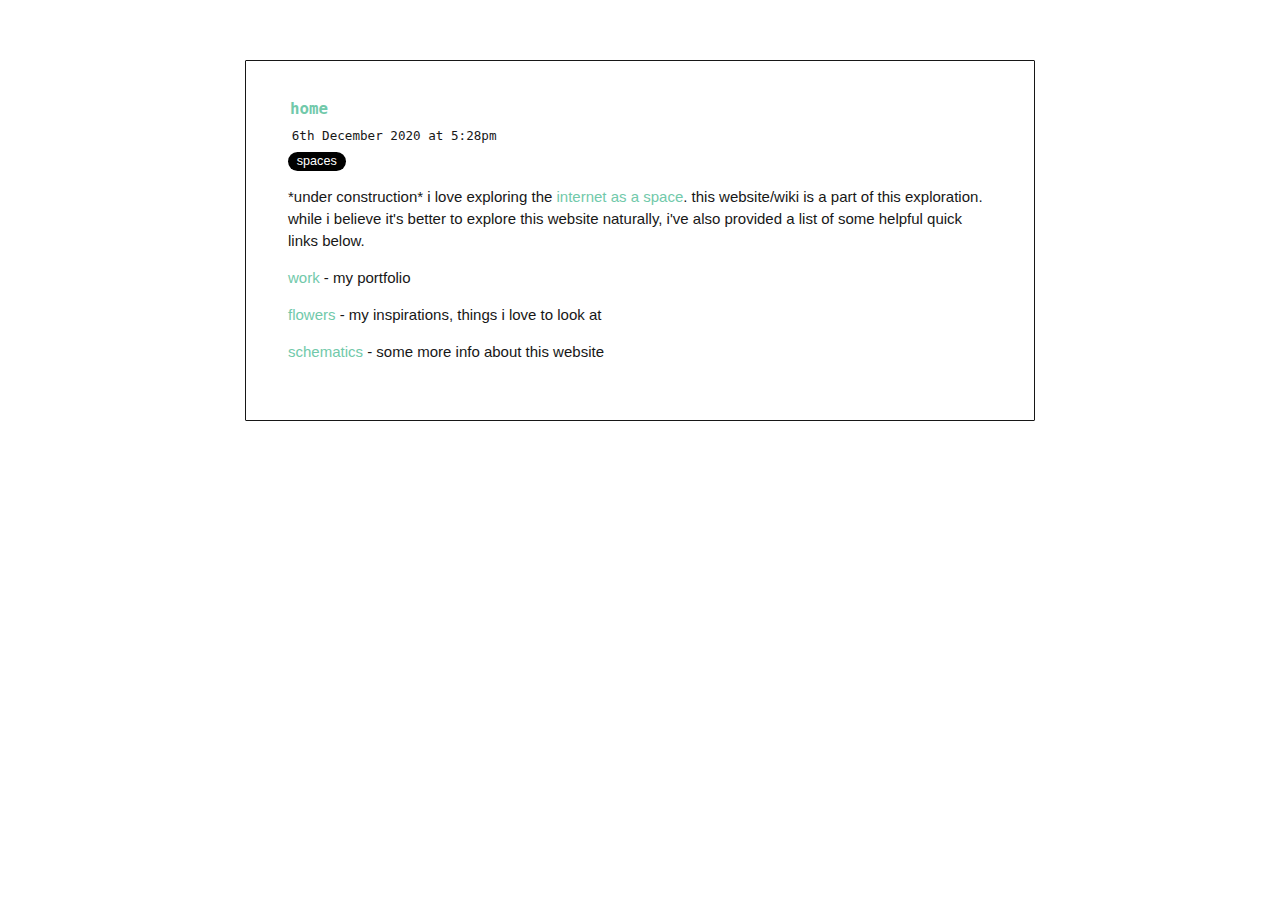
==== commit 8afbd3e8: "🌵🚶 Updated with Glitch" ====
--- a/index.html
+++ b/index.html
@@ -27,7 +27,7 @@
 <span class="tc-drop-down tc-reveal" hidden="true"></span></span></div>
 </div>
 
-<div class="tc-tiddler-body tc-reveal"><p>i love exploring the <a class="tc-tiddlylink tc-tiddlylink-resolves" href="internet%2520as%2520a%2520space.html">internet as a space</a>. this website/wiki is a part of this exploration. while i believe it's better to explore this website naturally, i've also provided a list of some helpful quick links below. </p><p><a class="tc-tiddlylink tc-tiddlylink-resolves" href="work.html">work</a> - my portfolio</p><p><a class="tc-tiddlylink tc-tiddlylink-resolves" href="flowers.html">flowers</a> - my inspirations, things i love to look at </p><p><a class="tc-tiddlylink tc-tiddlylink-resolves" href="schematics.html">schematics</a> - some more info about this website
+<div class="tc-tiddler-body tc-reveal"><p>*under construction* i love exploring the <a class="tc-tiddlylink tc-tiddlylink-resolves" href="internet%2520as%2520a%2520space.html">internet as a space</a>. this website/wiki is a part of this exploration. while i believe it's better to explore this website naturally, i've also provided a list of some helpful quick links below. </p><p><a class="tc-tiddlylink tc-tiddlylink-resolves" href="work.html">work</a> - my portfolio</p><p><a class="tc-tiddlylink tc-tiddlylink-resolves" href="flowers.html">flowers</a> - my inspirations, things i love to look at </p><p><a class="tc-tiddlylink tc-tiddlylink-resolves" href="schematics.html">schematics</a> - some more info about this website
 </p></div>
 
 
--- a/static.css
+++ b/static.css
@@ -96,7 +96,7 @@
  */
 
 body {
-  margin: 0;
+  margin: 3em;
 }
 
 /**
@@ -991,7 +991,7 @@
 }.tc-view-field-value {
 }@media (max-width: 960px) {
 	.tc-tiddler-frame {
-		padding: 14px 14px 14px 14px;
+		padding: 28px 42px 42px 42px;
 	}.tc-tiddler-info {
 		margin: 0 -14px 0 -14px;
 	}
@@ -2302,24 +2302,16 @@
     padding: 0 2em 2em 2em;
 }
 .tc-story-river {
-    width: calc(100% - 350px);
+    width: 100%;
     padding: 0 2em 4em 2em;
 overflow: hidden;
 }
 
 .tc-story-river { top: 0.25em; }
 
-
-
-.tc-story-river {
-    left: 350px;
-    right: 0;
-}
-
-
 .tc-tiddler-frame {
-    margin: 0 0 2em 0;
-    width: 100%;
+    margin: auto;
+    width: calc(100% - 350px);
     border-radius: 1px;
    overflow: hidden;
 }
@@ -2330,9 +2322,6 @@
 .tc-sidebar-scrollable { padding: 0 1em 2em 1em; }
 .tc-sidebar-header { padding: 0; }
 .tc-tiddler-frame { margin-bottom: 2px !important; }
-}
-@media (max-width: 960px) {
-.tc-story-river { display: none; }
 }
 .tc-sidebar-scrollable .tc-tab-buttons,
 .tc-topbar .tc-page-controls button,
@@ -2341,9 +2330,6 @@
 }/* TOPBAR */
 
 .tc-topbar { position: sticky; }
-@media (max-width: 960px) { 
-.tc-story-river { margin-top: -2.5em; }
-}
 
 
 .tc-topbar {
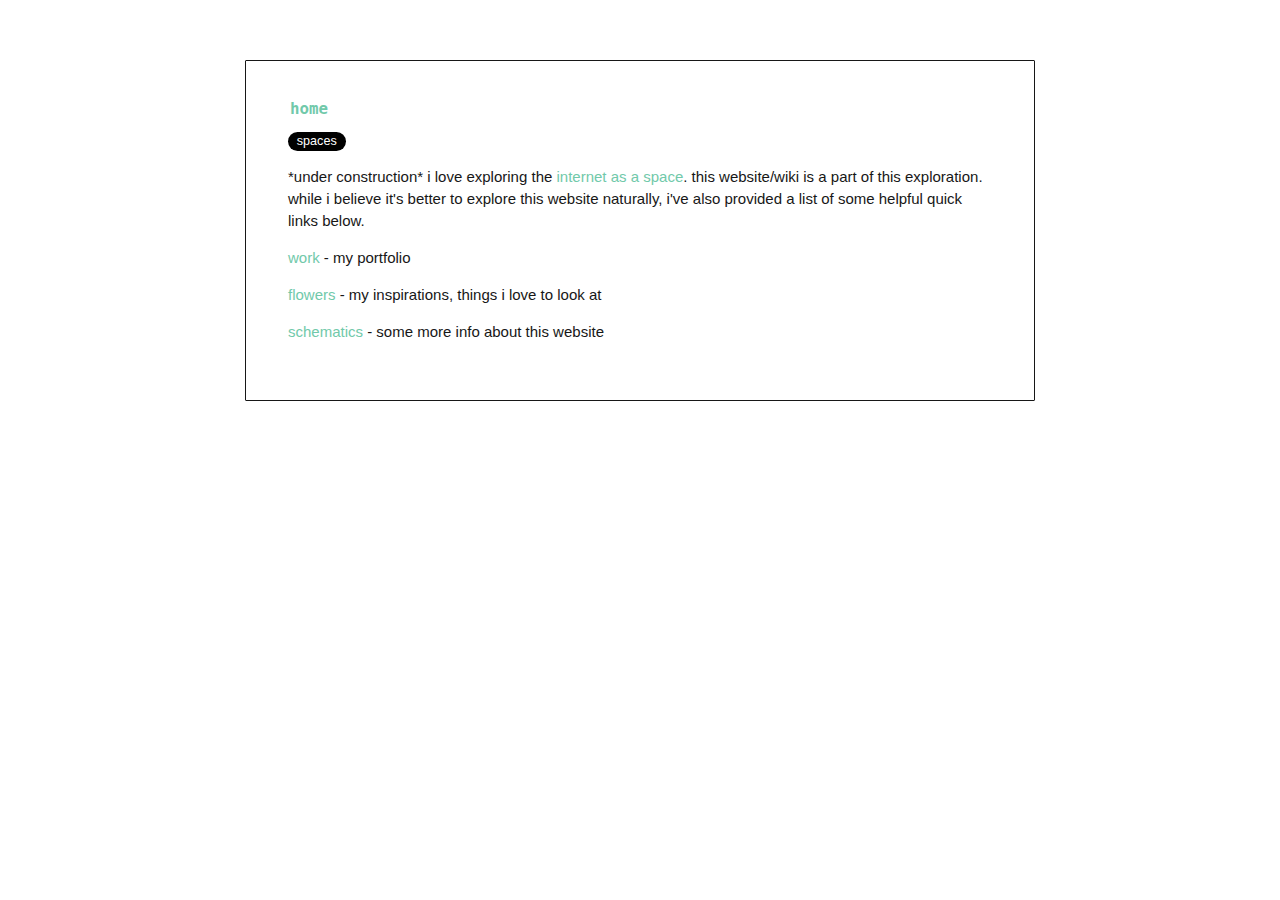
==== commit 8d956bfb: "🌱🎱 Updated with Glitch" ====
--- a/index.html
+++ b/index.html
@@ -17,7 +17,7 @@
 
 <section class="tc-story-river">
 <p><div class="tc-tiddler-frame tc-tiddler-view-frame tc-tiddler-exists  tc-tagged-spaces" data-tags="spaces" data-tiddler-title="home"><div class="tc-tiddler-title"><div class="tc-titlebar"><span class="tc-tiddler-controls"><span class=" tc-reveal"><button aria-label="more" class="tc-btn-invisible tc-btn-%24%3A%2Fcore%2Fui%2FButtons%2Fmore-tiddler-actions" title="More actions"></button><div class=" tc-reveal" hidden="true"></div></span><span class=" tc-reveal" hidden="true"></span><span class=" tc-reveal" hidden="true"></span><span class=" tc-reveal" hidden="true"></span><span class=" tc-reveal" hidden="true"></span><span class=" tc-reveal" hidden="true"></span><span class=" tc-reveal"><button aria-label="edit" class="tc-btn-invisible tc-btn-%24%3A%2Fcore%2Fui%2FButtons%2Fedit" title="Edit this tiddler"></button></span><span class=" tc-reveal" hidden="true"></span><span class=" tc-reveal" hidden="true"></span><span class=" tc-reveal" hidden="true"></span><span class=" tc-reveal" hidden="true"></span><span class=" tc-reveal" hidden="true"></span><span class=" tc-reveal"><button aria-label="close" class="tc-btn-invisible tc-btn-%24%3A%2Fcore%2Fui%2FButtons%2Fclose" title="Close this tiddler"></button></span><span class=" tc-reveal" hidden="true"></span><span class=" tc-reveal" hidden="true"></span><span class=" tc-reveal" hidden="true"></span></span><span><span class="tc-tiddler-title-icon" style="fill:;"></span><h2 class="tc-title">home</h2></span></div><div class="tc-tiddler-info tc-popup-handle tc-reveal" hidden="true"></div></div><div class=" tc-reveal" hidden="true"></div>
-<div class=" tc-reveal"><div class="tc-subtitle"><a class="tc-tiddlylink tc-tiddlylink-missing" href=".html"></a>6th December 2020 at 5:28pm</div></div><div class=" tc-reveal">
+<div class=" tc-reveal"></div><div class=" tc-reveal">
 <div class="tc-tags-wrapper"><span class="tc-tag-list-item">
 <span class="tc-tag-label tc-btn-invisible" draggable="true" style="background-color:;
 fill:#ffffff;
